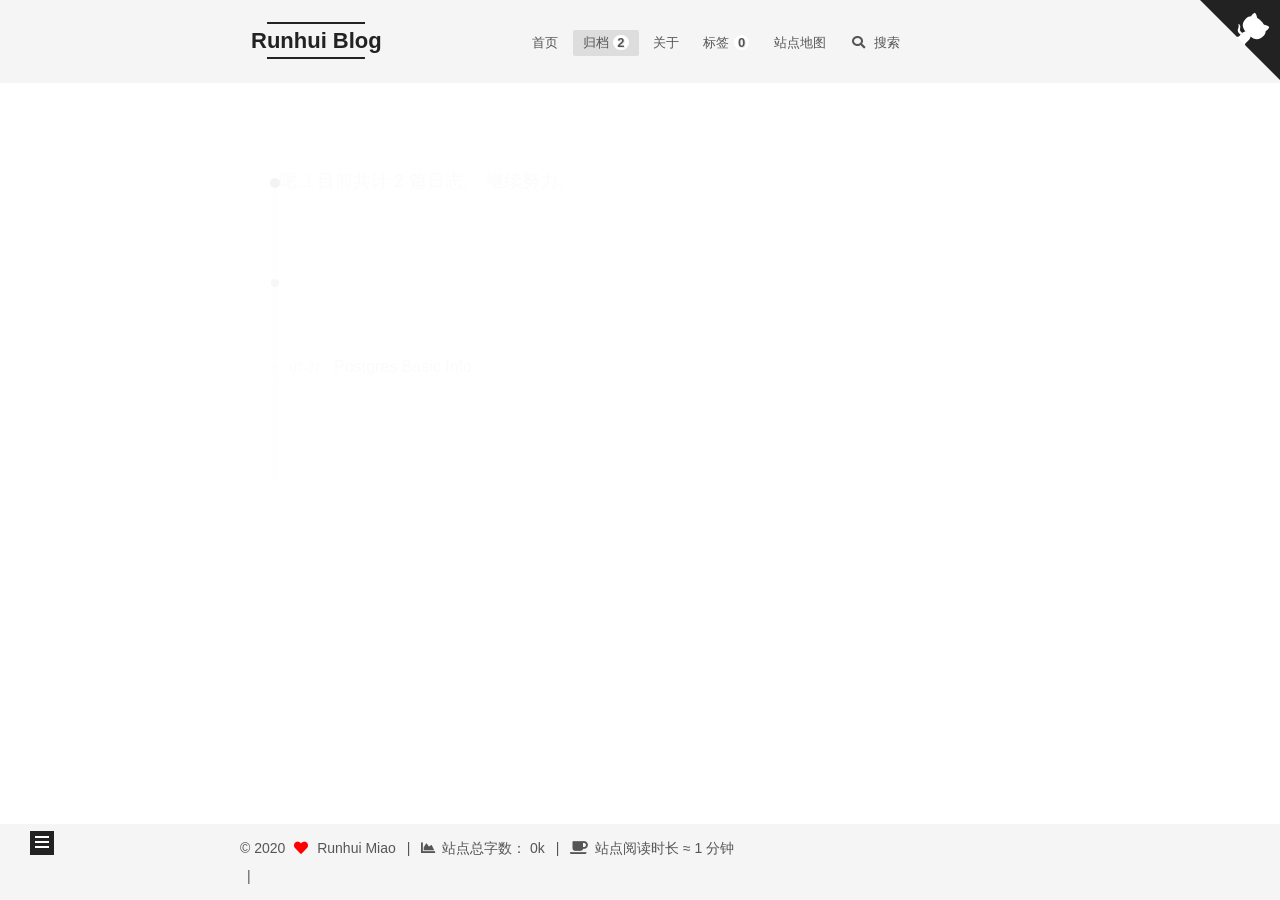
==== archives/index.html @ 6a9a9be3 "Site updated: 2020-07-27 22:09:07" ====
<!DOCTYPE html>
<html lang="zh-CN">
<head>
  <meta charset="UTF-8">
<meta name="viewport" content="width=device-width, initial-scale=1, maximum-scale=2">
<meta name="theme-color" content="#222">
<meta name="generator" content="Hexo 4.2.1">
  <link rel="apple-touch-icon" sizes="180x180" href="/images/apple-touch-icon-next.png">
  <link rel="icon" type="image/png" sizes="32x32" href="/images/favicon-32x32-next.png">
  <link rel="icon" type="image/png" sizes="16x16" href="/images/favicon-16x16-next.png">
  <link rel="mask-icon" href="/images/logo.svg" color="#222">

<link rel="stylesheet" href="/css/main.css">


<link rel="stylesheet" href="/lib/font-awesome/css/all.min.css">

<script id="hexo-configurations">
    var NexT = window.NexT || {};
    var CONFIG = {"hostname":"runhuimiao.github.io","root":"/","scheme":"Mist","version":"7.8.0","exturl":false,"sidebar":{"position":"left","display":"post","padding":18,"offset":12,"onmobile":false},"copycode":{"enable":false,"show_result":false,"style":null},"back2top":{"enable":true,"sidebar":false,"scrollpercent":true},"bookmark":{"enable":false,"color":"#222","save":"auto"},"fancybox":false,"mediumzoom":false,"lazyload":false,"pangu":false,"comments":{"style":"tabs","active":null,"storage":true,"lazyload":false,"nav":null},"algolia":{"hits":{"per_page":10},"labels":{"input_placeholder":"Search for Posts","hits_empty":"We didn't find any results for the search: ${query}","hits_stats":"${hits} results found in ${time} ms"}},"localsearch":{"enable":true,"trigger":"auto","top_n_per_article":1,"unescape":false,"preload":false},"motion":{"enable":true,"async":false,"transition":{"post_block":"fadeIn","post_header":"slideDownIn","post_body":"slideDownIn","coll_header":"slideLeftIn","sidebar":"slideUpIn"}},"path":"search.xml"};
  </script>

  <meta property="og:type" content="website">
<meta property="og:title" content="Runhui Blog">
<meta property="og:url" content="http://runhuimiao.github.io/archives/index.html">
<meta property="og:site_name" content="Runhui Blog">
<meta property="og:locale" content="zh_CN">
<meta property="article:author" content="Runhui Miao">
<meta name="twitter:card" content="summary">

<link rel="canonical" href="http://runhuimiao.github.io/archives/">


<script id="page-configurations">
  // https://hexo.io/docs/variables.html
  CONFIG.page = {
    sidebar: "",
    isHome : false,
    isPost : false,
    lang   : 'zh-CN'
  };
</script>

  <title>归档 | Runhui Blog</title>
  






  <noscript>
  <style>
  .use-motion .brand,
  .use-motion .menu-item,
  .sidebar-inner,
  .use-motion .post-block,
  .use-motion .pagination,
  .use-motion .comments,
  .use-motion .post-header,
  .use-motion .post-body,
  .use-motion .collection-header { opacity: initial; }

  .use-motion .site-title,
  .use-motion .site-subtitle {
    opacity: initial;
    top: initial;
  }

  .use-motion .logo-line-before i { left: initial; }
  .use-motion .logo-line-after i { right: initial; }
  </style>
</noscript>

</head>

<body itemscope itemtype="http://schema.org/WebPage">
  <div class="container use-motion">
    <div class="headband"></div>

    <header class="header" itemscope itemtype="http://schema.org/WPHeader">
      <div class="header-inner"><div class="site-brand-container">
  <div class="site-nav-toggle">
    <div class="toggle" aria-label="切换导航栏">
      <span class="toggle-line toggle-line-first"></span>
      <span class="toggle-line toggle-line-middle"></span>
      <span class="toggle-line toggle-line-last"></span>
    </div>
  </div>

  <div class="site-meta">

    <a href="/" class="brand" rel="start">
      <span class="logo-line-before"><i></i></span>
      <h1 class="site-title">Runhui Blog</h1>
      <span class="logo-line-after"><i></i></span>
    </a>
  </div>

  <div class="site-nav-right">
    <div class="toggle popup-trigger">
        <i class="fa fa-search fa-fw fa-lg"></i>
    </div>
  </div>
</div>




<nav class="site-nav">
  <ul id="menu" class="main-menu menu">
        <li class="menu-item menu-item-home">

    <a href="/" rel="section"><i class="home  //首页 fa-fw"></i>首页</a>

  </li>
        <li class="menu-item menu-item-archives">

    <a href="/archives/" rel="section"><i class="archive //归档 fa-fw"></i>归档<span class="badge">2</span></a>

  </li>
        <li class="menu-item menu-item-about">

    <a href="/about/" rel="section"><i class="user  //关于 fa-fw"></i>关于</a>

  </li>
        <li class="menu-item menu-item-tags">

    <a href="/tags/" rel="section"><i class="tags  //标签 fa-fw"></i>标签<span class="badge">0</span></a>

  </li>
        <li class="menu-item menu-item-sitemap">

    <a href="/sitemap.xml" rel="section"><i class="sitemap   //站点地图 fa-fw"></i>站点地图</a>

  </li>
      <li class="menu-item menu-item-search">
        <a role="button" class="popup-trigger"><i class="fa fa-search fa-fw"></i>搜索
        </a>
      </li>
  </ul>
</nav>



  <div class="search-pop-overlay">
    <div class="popup search-popup">
        <div class="search-header">
  <span class="search-icon">
    <i class="fa fa-search"></i>
  </span>
  <div class="search-input-container">
    <input autocomplete="off" autocapitalize="off"
           placeholder="搜索..." spellcheck="false"
           type="search" class="search-input">
  </div>
  <span class="popup-btn-close">
    <i class="fa fa-times-circle"></i>
  </span>
</div>
<div id="search-result">
  <div id="no-result">
    <i class="fa fa-spinner fa-pulse fa-5x fa-fw"></i>
  </div>
</div>

    </div>
  </div>

</div>
    </header>

    
  <div class="back-to-top">
    <i class="fa fa-arrow-up"></i>
    <span>0%</span>
  </div>
  <div class="reading-progress-bar"></div>

  <a href="https://github.com/lewlh" class="github-corner" title="Follow me on GitHub" aria-label="Follow me on GitHub" rel="noopener" target="_blank"><svg width="80" height="80" viewBox="0 0 250 250" aria-hidden="true"><path d="M0,0 L115,115 L130,115 L142,142 L250,250 L250,0 Z"></path><path d="M128.3,109.0 C113.8,99.7 119.0,89.6 119.0,89.6 C122.0,82.7 120.5,78.6 120.5,78.6 C119.2,72.0 123.4,76.3 123.4,76.3 C127.3,80.9 125.5,87.3 125.5,87.3 C122.9,97.6 130.6,101.9 134.4,103.2" fill="currentColor" style="transform-origin: 130px 106px;" class="octo-arm"></path><path d="M115.0,115.0 C114.9,115.1 118.7,116.5 119.8,115.4 L133.7,101.6 C136.9,99.2 139.9,98.4 142.2,98.6 C133.8,88.0 127.5,74.4 143.8,58.0 C148.5,53.4 154.0,51.2 159.7,51.0 C160.3,49.4 163.2,43.6 171.4,40.1 C171.4,40.1 176.1,42.5 178.8,56.2 C183.1,58.6 187.2,61.8 190.9,65.4 C194.5,69.0 197.7,73.2 200.1,77.6 C213.8,80.2 216.3,84.9 216.3,84.9 C212.7,93.1 206.9,96.0 205.4,96.6 C205.1,102.4 203.0,107.8 198.3,112.5 C181.9,128.9 168.3,122.5 157.7,114.1 C157.9,116.9 156.7,120.9 152.7,124.9 L141.0,136.5 C139.8,137.7 141.6,141.9 141.8,141.8 Z" fill="currentColor" class="octo-body"></path></svg></a>


    <main class="main">
      <div class="main-inner">
        <div class="content-wrap">
          

          <div class="content archive">
            

  
  
  
  <div class="post-block">
    <div class="posts-collapse">
      <div class="collection-title">
        <span class="collection-header">嗯..! 目前共计 2 篇日志。 继续努力。</span>
      </div>

      
    <div class="collection-year">
      <span class="collection-header">2020</span>
    </div>

  <article itemscope itemtype="http://schema.org/Article">
    <header class="post-header">

      <div class="post-meta">
        <time itemprop="dateCreated"
              datetime="2020-07-27T22:08:45+08:00"
              content="2020-07-27">
          07-27
        </time>
      </div>

      <div class="post-title">
          <a class="post-title-link" href="/2020/07/27/Postgres-Basic-Info/" itemprop="url">
            <span itemprop="name">Postgres Basic Info</span>
          </a>
      </div>

    </header>
  </article>

  <article itemscope itemtype="http://schema.org/Article">
    <header class="post-header">

      <div class="post-meta">
        <time itemprop="dateCreated"
              datetime="2020-07-27T16:14:39+08:00"
              content="2020-07-27">
          07-27
        </time>
      </div>

      <div class="post-title">
          <a class="post-title-link" href="/2020/07/27/hello-world/" itemprop="url">
            <span itemprop="name">Hello World</span>
          </a>
      </div>

    </header>
  </article>


    </div>
  </div>
  
  
  

  



          </div>
          

<script>
  window.addEventListener('tabs:register', () => {
    let { activeClass } = CONFIG.comments;
    if (CONFIG.comments.storage) {
      activeClass = localStorage.getItem('comments_active') || activeClass;
    }
    if (activeClass) {
      let activeTab = document.querySelector(`a[href="#comment-${activeClass}"]`);
      if (activeTab) {
        activeTab.click();
      }
    }
  });
  if (CONFIG.comments.storage) {
    window.addEventListener('tabs:click', event => {
      if (!event.target.matches('.tabs-comment .tab-content .tab-pane')) return;
      let commentClass = event.target.classList[1];
      localStorage.setItem('comments_active', commentClass);
    });
  }
</script>

        </div>
          
  
  <div class="toggle sidebar-toggle">
    <span class="toggle-line toggle-line-first"></span>
    <span class="toggle-line toggle-line-middle"></span>
    <span class="toggle-line toggle-line-last"></span>
  </div>

  <aside class="sidebar">
    <div class="sidebar-inner">

      <ul class="sidebar-nav motion-element">
        <li class="sidebar-nav-toc">
          文章目录
        </li>
        <li class="sidebar-nav-overview">
          站点概览
        </li>
      </ul>

      <!--noindex-->
      <div class="post-toc-wrap sidebar-panel">
      </div>
      <!--/noindex-->

      <div class="site-overview-wrap sidebar-panel">
        <div class="site-author motion-element" itemprop="author" itemscope itemtype="http://schema.org/Person">
  <p class="site-author-name" itemprop="name">Runhui Miao</p>
  <div class="site-description" itemprop="description"></div>
</div>
<div class="site-state-wrap motion-element">
  <nav class="site-state">
      <div class="site-state-item site-state-posts">
          <a href="/archives/">
        
          <span class="site-state-item-count">2</span>
          <span class="site-state-item-name">日志</span>
        </a>
      </div>
  </nav>
</div>



      </div>

    </div>
  </aside>
  <div id="sidebar-dimmer"></div>


      </div>
    </main>

    <footer class="footer">
      <div class="footer-inner">
        

        

<div class="copyright">
  
  &copy; 
  <span itemprop="copyrightYear">2020</span>
  <span class="with-love">
    <i class="fa fa-heart"></i>
  </span>
  <span class="author" itemprop="copyrightHolder">Runhui Miao</span>
    <span class="post-meta-divider">|</span>
    <span class="post-meta-item-icon">
      <i class="fa fa-chart-area"></i>
    </span>
      <span class="post-meta-item-text">站点总字数：</span>
    <span title="站点总字数">0k</span>
    <span class="post-meta-divider">|</span>
    <span class="post-meta-item-icon">
      <i class="fa fa-coffee"></i>
    </span>
      <span class="post-meta-item-text">站点阅读时长 &asymp;</span>
    <span title="站点阅读时长">1 分钟</span>
</div>

        
<div class="busuanzi-count">
  <script async src="https://busuanzi.ibruce.info/busuanzi/2.3/busuanzi.pure.mini.js"></script>
    <span class="post-meta-item" id="busuanzi_container_site_uv" style="display: none;">
      <span class="post-meta-item-icon">
        <i class="fa fa-user"></i>
      </span>
      <span class="site-uv" title="总访客量">
        <span id="busuanzi_value_site_uv"></span>
      </span>
    </span>
    <span class="post-meta-divider">|</span>
    <span class="post-meta-item" id="busuanzi_container_site_pv" style="display: none;">
      <span class="post-meta-item-icon">
        <i class="fa fa-eye"></i>
      </span>
      <span class="site-pv" title="总访问量">
        <span id="busuanzi_value_site_pv"></span>
      </span>
    </span>
</div>








      </div>
    </footer>
  </div>

  
  <script src="/lib/anime.min.js"></script>
  <script src="/lib/velocity/velocity.min.js"></script>
  <script src="/lib/velocity/velocity.ui.min.js"></script>

<script src="/js/utils.js"></script>

<script src="/js/motion.js"></script>


<script src="/js/schemes/muse.js"></script>


<script src="/js/next-boot.js"></script>




  




  
<script src="/js/local-search.js"></script>













  

  


</body>
</html>
---- css/main.css ----
:root {
  --body-bg-color: #fff;
  --content-bg-color: #f5f5f5;
  --card-bg-color: #f5f5f5;
  --text-color: #555;
  --blockquote-color: #666;
  --link-color: #555;
  --link-hover-color: #222;
  --brand-color: #222;
  --brand-hover-color: #222;
  --table-row-odd-bg-color: #f9f9f9;
  --table-row-hover-bg-color: #f5f5f5;
  --menu-item-bg-color: #ddd;
  --btn-default-bg: transparent;
  --btn-default-color: var(--link-color);
  --btn-default-border-color: var(--link-color);
  --btn-default-hover-bg: transparent;
  --btn-default-hover-color: var(--link-hover-color);
  --btn-default-hover-border-color: var(--link-hover-color);
}
html {
  line-height: 1.15; /* 1 */
  -webkit-text-size-adjust: 100%; /* 2 */
}
body {
  margin: 0;
}
main {
  display: block;
}
h1 {
  font-size: 2em;
  margin: 0.67em 0;
}
hr {
  box-sizing: content-box; /* 1 */
  height: 0; /* 1 */
  overflow: visible; /* 2 */
}
pre {
  font-family: monospace, monospace; /* 1 */
  font-size: 1em; /* 2 */
}
a {
  background: transparent;
}
abbr[title] {
  border-bottom: none; /* 1 */
  text-decoration: underline; /* 2 */
  text-decoration: underline dotted; /* 2 */
}
b,
strong {
  font-weight: bolder;
}
code,
kbd,
samp {
  font-family: monospace, monospace; /* 1 */
  font-size: 1em; /* 2 */
}
small {
  font-size: 80%;
}
sub,
sup {
  font-size: 75%;
  line-height: 0;
  position: relative;
  vertical-align: baseline;
}
sub {
  bottom: -0.25em;
}
sup {
  top: -0.5em;
}
img {
  border-style: none;
}
button,
input,
optgroup,
select,
textarea {
  font-family: inherit; /* 1 */
  font-size: 100%; /* 1 */
  line-height: 1.15; /* 1 */
  margin: 0; /* 2 */
}
button,
input {
/* 1 */
  overflow: visible;
}
button,
select {
/* 1 */
  text-transform: none;
}
button,
[type='button'],
[type='reset'],
[type='submit'] {
  -webkit-appearance: button;
}
button::-moz-focus-inner,
[type='button']::-moz-focus-inner,
[type='reset']::-moz-focus-inner,
[type='submit']::-moz-focus-inner {
  border-style: none;
  padding: 0;
}
button:-moz-focusring,
[type='button']:-moz-focusring,
[type='reset']:-moz-focusring,
[type='submit']:-moz-focusring {
  outline: 1px dotted ButtonText;
}
fieldset {
  padding: 0.35em 0.75em 0.625em;
}
legend {
  box-sizing: border-box; /* 1 */
  color: inherit; /* 2 */
  display: table; /* 1 */
  max-width: 100%; /* 1 */
  padding: 0; /* 3 */
  white-space: normal; /* 1 */
}
progress {
  vertical-align: baseline;
}
textarea {
  overflow: auto;
}
[type='checkbox'],
[type='radio'] {
  box-sizing: border-box; /* 1 */
  padding: 0; /* 2 */
}
[type='number']::-webkit-inner-spin-button,
[type='number']::-webkit-outer-spin-button {
  height: auto;
}
[type='search'] {
  outline-offset: -2px; /* 2 */
  -webkit-appearance: textfield; /* 1 */
}
[type='search']::-webkit-search-decoration {
  -webkit-appearance: none;
}
::-webkit-file-upload-button {
  font: inherit; /* 2 */
  -webkit-appearance: button; /* 1 */
}
details {
  display: block;
}
summary {
  display: list-item;
}
template {
  display: none;
}
[hidden] {
  display: none;
}
::selection {
  background: #262a30;
  color: #eee;
}
html,
body {
  height: 100%;
}
body {
  background: var(--body-bg-color);
  color: var(--text-color);
  font-family: 'Lato', "PingFang SC", "Microsoft YaHei", sans-serif;
  font-size: 1em;
  line-height: 2;
}
@media (max-width: 991px) {
  body {
    padding-left: 0 !important;
    padding-right: 0 !important;
  }
}
h1,
h2,
h3,
h4,
h5,
h6 {
  font-family: 'Lato', "PingFang SC", "Microsoft YaHei", sans-serif;
  font-weight: bold;
  line-height: 1.5;
  margin: 20px 0 15px;
}
h1 {
  font-size: 1.5em;
}
h2 {
  font-size: 1.375em;
}
h3 {
  font-size: 1.25em;
}
h4 {
  font-size: 1.125em;
}
h5 {
  font-size: 1em;
}
h6 {
  font-size: 0.875em;
}
p {
  margin: 0 0 20px 0;
}
a,
span.exturl {
  border-bottom: 1px solid #ccc;
  color: var(--link-color);
  outline: 0;
  text-decoration: none;
  overflow-wrap: break-word;
  word-wrap: break-word;
  cursor: pointer;
}
a:hover,
span.exturl:hover {
  border-bottom-color: var(--link-hover-color);
  color: var(--link-hover-color);
}
iframe,
img,
video {
  display: block;
  margin-left: auto;
  margin-right: auto;
  max-width: 100%;
}
hr {
  background-image: repeating-linear-gradient(-45deg, #ddd, #ddd 4px, transparent 4px, transparent 8px);
  border: 0;
  height: 3px;
  margin: 40px 0;
}
blockquote {
  border-left: 4px solid #ddd;
  color: var(--blockquote-color);
  margin: 0;
  padding: 0 15px;
}
blockquote cite::before {
  content: '-';
  padding: 0 5px;
}
dt {
  font-weight: bold;
}
dd {
  margin: 0;
  padding: 0;
}
kbd {
  background-color: #f5f5f5;
  background-image: linear-gradient(#eee, #fff, #eee);
  border: 1px solid #ccc;
  border-radius: 0.2em;
  box-shadow: 0.1em 0.1em 0.2em rgba(0,0,0,0.1);
  color: #555;
  font-family: inherit;
  padding: 0.1em 0.3em;
  white-space: nowrap;
}
.table-container {
  overflow: auto;
}
table {
  border-collapse: collapse;
  border-spacing: 0;
  font-size: 0.875em;
  margin: 0 0 20px 0;
  width: 100%;
}
tbody tr:nth-of-type(odd) {
  background: var(--table-row-odd-bg-color);
}
tbody tr:hover {
  background: var(--table-row-hover-bg-color);
}
caption,
th,
td {
  font-weight: normal;
  padding: 8px;
  vertical-align: middle;
}
th,
td {
  border: 1px solid #ddd;
  border-bottom: 3px solid #ddd;
}
th {
  font-weight: 700;
  padding-bottom: 10px;
}
td {
  border-bottom-width: 1px;
}
.btn {
  background: var(--btn-default-bg);
  border: 2px solid var(--btn-default-border-color);
  border-radius: 0;
  color: var(--btn-default-color);
  display: inline-block;
  font-size: 0.875em;
  line-height: 2;
  padding: 0 20px;
  text-decoration: none;
  transition-property: background-color;
  transition-delay: 0s;
  transition-duration: 0.2s;
  transition-timing-function: ease-in-out;
}
.btn:hover {
  background: var(--btn-default-hover-bg);
  border-color: var(--btn-default-hover-border-color);
  color: var(--btn-default-hover-color);
}
.btn + .btn {
  margin: 0 0 8px 8px;
}
.btn .fa-fw {
  text-align: left;
  width: 1.285714285714286em;
}
.toggle {
  line-height: 0;
}
.toggle .toggle-line {
  background: #fff;
  display: inline-block;
  height: 2px;
  left: 0;
  position: relative;
  top: 0;
  transition: all 0.4s;
  vertical-align: top;
  width: 100%;
}
.toggle .toggle-line:not(:first-child) {
  margin-top: 3px;
}
.toggle.toggle-arrow .toggle-line-first {
  left: 50%;
  top: 2px;
  transform: rotate(45deg);
  width: 50%;
}
.toggle.toggle-arrow .toggle-line-middle {
  left: 2px;
  width: 90%;
}
.toggle.toggle-arrow .toggle-line-last {
  left: 50%;
  top: -2px;
  transform: rotate(-45deg);
  width: 50%;
}
.toggle.toggle-close .toggle-line-first {
  transform: rotate(-45deg);
  top: 5px;
}
.toggle.toggle-close .toggle-line-middle {
  opacity: 0;
}
.toggle.toggle-close .toggle-line-last {
  transform: rotate(45deg);
  top: -5px;
}
.highlight,
pre {
  background: #f7f7f7;
  color: #4d4d4c;
  line-height: 1.6;
  margin: 0 auto 20px;
}
pre,
code {
  font-family: consolas, Menlo, monospace, "PingFang SC", "Microsoft YaHei";
}
code {
  background: #eee;
  border-radius: 3px;
  color: #555;
  padding: 2px 4px;
  overflow-wrap: break-word;
  word-wrap: break-word;
}
.highlight *::selection {
  background: #d6d6d6;
}
.highlight pre {
  border: 0;
  margin: 0;
  padding: 10px 0;
}
.highlight table {
  border: 0;
  margin: 0;
  width: auto;
}
.highlight td {
  border: 0;
  padding: 0;
}
.highlight figcaption {
  background: #eff2f3;
  color: #4d4d4c;
  display: flex;
  font-size: 0.875em;
  justify-content: space-between;
  line-height: 1.2;
  padding: 0.5em;
}
.highlight figcaption a {
  color: #4d4d4c;
}
.highlight figcaption a:hover {
  border-bottom-color: #4d4d4c;
}
.highlight .gutter {
  -moz-user-select: none;
  -ms-user-select: none;
  -webkit-user-select: none;
  user-select: none;
}
.highlight .gutter pre {
  background: #eff2f3;
  color: #869194;
  padding-left: 10px;
  padding-right: 10px;
  text-align: right;
}
.highlight .code pre {
  background: #f7f7f7;
  padding-left: 10px;
  width: 100%;
}
.gist table {
  width: auto;
}
.gist table td {
  border: 0;
}
pre {
  overflow: auto;
  padding: 10px;
}
pre code {
  background: none;
  color: #4d4d4c;
  font-size: 0.875em;
  padding: 0;
  text-shadow: none;
}
pre .deletion {
  background: #fdd;
}
pre .addition {
  background: #dfd;
}
pre .meta {
  color: #eab700;
  -moz-user-select: none;
  -ms-user-select: none;
  -webkit-user-select: none;
  user-select: none;
}
pre .comment {
  color: #8e908c;
}
pre .variable,
pre .attribute,
pre .tag,
pre .name,
pre .regexp,
pre .ruby .constant,
pre .xml .tag .title,
pre .xml .pi,
pre .xml .doctype,
pre .html .doctype,
pre .css .id,
pre .css .class,
pre .css .pseudo {
  color: #c82829;
}
pre .number,
pre .preprocessor,
pre .built_in,
pre .builtin-name,
pre .literal,
pre .params,
pre .constant,
pre .command {
  color: #f5871f;
}
pre .ruby .class .title,
pre .css .rules .attribute,
pre .string,
pre .symbol,
pre .value,
pre .inheritance,
pre .header,
pre .ruby .symbol,
pre .xml .cdata,
pre .special,
pre .formula {
  color: #718c00;
}
pre .title,
pre .css .hexcolor {
  color: #3e999f;
}
pre .function,
pre .python .decorator,
pre .python .title,
pre .ruby .function .title,
pre .ruby .title .keyword,
pre .perl .sub,
pre .javascript .title,
pre .coffeescript .title {
  color: #4271ae;
}
pre .keyword,
pre .javascript .function {
  color: #8959a8;
}
.blockquote-center {
  border-left: none;
  margin: 40px 0;
  padding: 0;
  position: relative;
  text-align: center;
}
.blockquote-center .fa {
  display: block;
  opacity: 0.6;
  position: absolute;
  width: 100%;
}
.blockquote-center .fa-quote-left {
  border-top: 1px solid #ccc;
  text-align: left;
  top: -20px;
}
.blockquote-center .fa-quote-right {
  border-bottom: 1px solid #ccc;
  text-align: right;
  bottom: -20px;
}
.blockquote-center p,
.blockquote-center div {
  text-align: center;
}
.post-body .group-picture img {
  margin: 0 auto;
  padding: 0 3px;
}
.group-picture-row {
  margin-bottom: 6px;
  overflow: hidden;
}
.group-picture-column {
  float: left;
  margin-bottom: 10px;
}
.post-body .label {
  color: #555;
  display: inline;
  padding: 0 2px;
}
.post-body .label.default {
  background: #f0f0f0;
}
.post-body .label.primary {
  background: #efe6f7;
}
.post-body .label.info {
  background: #e5f2f8;
}
.post-body .label.success {
  background: #e7f4e9;
}
.post-body .label.warning {
  background: #fcf6e1;
}
.post-body .label.danger {
  background: #fae8eb;
}
.post-body .tabs {
  margin-bottom: 20px;
}
.post-body .tabs,
.tabs-comment {
  display: block;
  padding-top: 10px;
  position: relative;
}
.post-body .tabs ul.nav-tabs,
.tabs-comment ul.nav-tabs {
  display: flex;
  flex-wrap: wrap;
  margin: 0;
  margin-bottom: -1px;
  padding: 0;
}
@media (max-width: 413px) {
  .post-body .tabs ul.nav-tabs,
  .tabs-comment ul.nav-tabs {
    display: block;
    margin-bottom: 5px;
  }
}
.post-body .tabs ul.nav-tabs li.tab,
.tabs-comment ul.nav-tabs li.tab {
  border-bottom: 1px solid #ddd;
  border-left: 1px solid transparent;
  border-right: 1px solid transparent;
  border-top: 3px solid transparent;
  flex-grow: 1;
  list-style-type: none;
  border-radius: 0 0 0 0;
}
@media (max-width: 413px) {
  .post-body .tabs ul.nav-tabs li.tab,
  .tabs-comment ul.nav-tabs li.tab {
    border-bottom: 1px solid transparent;
    border-left: 3px solid transparent;
    border-right: 1px solid transparent;
    border-top: 1px solid transparent;
  }
}
@media (max-width: 413px) {
  .post-body .tabs ul.nav-tabs li.tab,
  .tabs-comment ul.nav-tabs li.tab {
    border-radius: 0;
  }
}
.post-body .tabs ul.nav-tabs li.tab a,
.tabs-comment ul.nav-tabs li.tab a {
  border-bottom: initial;
  display: block;
  line-height: 1.8;
  outline: 0;
  padding: 0.25em 0.75em;
  text-align: center;
  transition-delay: 0s;
  transition-duration: 0.2s;
  transition-timing-function: ease-out;
}
.post-body .tabs ul.nav-tabs li.tab a i,
.tabs-comment ul.nav-tabs li.tab a i {
  width: 1.285714285714286em;
}
.post-body .tabs ul.nav-tabs li.tab.active,
.tabs-comment ul.nav-tabs li.tab.active {
  border-bottom: 1px solid transparent;
  border-left: 1px solid #ddd;
  border-right: 1px solid #ddd;
  border-top: 3px solid #fc6423;
}
@media (max-width: 413px) {
  .post-body .tabs ul.nav-tabs li.tab.active,
  .tabs-comment ul.nav-tabs li.tab.active {
    border-bottom: 1px solid #ddd;
    border-left: 3px solid #fc6423;
    border-right: 1px solid #ddd;
    border-top: 1px solid #ddd;
  }
}
.post-body .tabs ul.nav-tabs li.tab.active a,
.tabs-comment ul.nav-tabs li.tab.active a {
  color: var(--link-color);
  cursor: default;
}
.post-body .tabs .tab-content .tab-pane,
.tabs-comment .tab-content .tab-pane {
  border: 1px solid #ddd;
  border-top: 0;
  padding: 20px 20px 0 20px;
  border-radius: 0;
}
.post-body .tabs .tab-content .tab-pane:not(.active),
.tabs-comment .tab-content .tab-pane:not(.active) {
  display: none;
}
.post-body .tabs .tab-content .tab-pane.active,
.tabs-comment .tab-content .tab-pane.active {
  display: block;
}
.post-body .tabs .tab-content .tab-pane.active:nth-of-type(1),
.tabs-comment .tab-content .tab-pane.active:nth-of-type(1) {
  border-radius: 0 0 0 0;
}
@media (max-width: 413px) {
  .post-body .tabs .tab-content .tab-pane.active:nth-of-type(1),
  .tabs-comment .tab-content .tab-pane.active:nth-of-type(1) {
    border-radius: 0;
  }
}
.post-body .note {
  border-radius: 3px;
  margin-bottom: 20px;
  padding: 1em;
  position: relative;
  border: 1px solid #eee;
  border-left-width: 5px;
}
.post-body .note h2,
.post-body .note h3,
.post-body .note h4,
.post-body .note h5,
.post-body .note h6 {
  margin-top: 0;
  border-bottom: initial;
  margin-bottom: 0;
  padding-top: 0;
}
.post-body .note p:first-child,
.post-body .note ul:first-child,
.post-body .note ol:first-child,
.post-body .note table:first-child,
.post-body .note pre:first-child,
.post-body .note blockquote:first-child,
.post-body .note img:first-child {
  margin-top: 0;
}
.post-body .note p:last-child,
.post-body .note ul:last-child,
.post-body .note ol:last-child,
.post-body .note table:last-child,
.post-body .note pre:last-child,
.post-body .note blockquote:last-child,
.post-body .note img:last-child {
  margin-bottom: 0;
}
.post-body .note.default {
  border-left-color: #777;
}
.post-body .note.default h2,
.post-body .note.default h3,
.post-body .note.default h4,
.post-body .note.default h5,
.post-body .note.default h6 {
  color: #777;
}
.post-body .note.primary {
  border-left-color: #6f42c1;
}
.post-body .note.primary h2,
.post-body .note.primary h3,
.post-body .note.primary h4,
.post-body .note.primary h5,
.post-body .note.primary h6 {
  color: #6f42c1;
}
.post-body .note.info {
  border-left-color: #428bca;
}
.post-body .note.info h2,
.post-body .note.info h3,
.post-body .note.info h4,
.post-body .note.info h5,
.post-body .note.info h6 {
  color: #428bca;
}
.post-body .note.success {
  border-left-color: #5cb85c;
}
.post-body .note.success h2,
.post-body .note.success h3,
.post-body .note.success h4,
.post-body .note.success h5,
.post-body .note.success h6 {
  color: #5cb85c;
}
.post-body .note.warning {
  border-left-color: #f0ad4e;
}
.post-body .note.warning h2,
.post-body .note.warning h3,
.post-body .note.warning h4,
.post-body .note.warning h5,
.post-body .note.warning h6 {
  color: #f0ad4e;
}
.post-body .note.danger {
  border-left-color: #d9534f;
}
.post-body .note.danger h2,
.post-body .note.danger h3,
.post-body .note.danger h4,
.post-body .note.danger h5,
.post-body .note.danger h6 {
  color: #d9534f;
}
.pagination .prev,
.pagination .next,
.pagination .page-number,
.pagination .space {
  display: inline-block;
  margin: 0 10px;
  padding: 0 11px;
  position: relative;
  top: -1px;
}
@media (max-width: 767px) {
  .pagination .prev,
  .pagination .next,
  .pagination .page-number,
  .pagination .space {
    margin: 0 5px;
  }
}
.pagination {
  border-top: 1px solid #eee;
  margin: 120px 0 0;
  text-align: center;
}
.pagination .prev,
.pagination .next,
.pagination .page-number {
  border-bottom: 0;
  border-top: 1px solid #eee;
  transition-property: border-color;
  transition-delay: 0s;
  transition-duration: 0.2s;
  transition-timing-function: ease-in-out;
}
.pagination .prev:hover,
.pagination .next:hover,
.pagination .page-number:hover {
  border-top-color: #222;
}
.pagination .space {
  margin: 0;
  padding: 0;
}
.pagination .prev {
  margin-left: 0;
}
.pagination .next {
  margin-right: 0;
}
.pagination .page-number.current {
  background: #ccc;
  border-top-color: #ccc;
  color: #fff;
}
@media (max-width: 767px) {
  .pagination {
    border-top: none;
  }
  .pagination .prev,
  .pagination .next,
  .pagination .page-number {
    border-bottom: 1px solid #eee;
    border-top: 0;
    margin-bottom: 10px;
    padding: 0 10px;
  }
  .pagination .prev:hover,
  .pagination .next:hover,
  .pagination .page-number:hover {
    border-bottom-color: #222;
  }
}
.comments {
  margin-top: 60px;
  overflow: hidden;
}
.comment-button-group {
  display: flex;
  flex-wrap: wrap-reverse;
  justify-content: center;
  margin: 1em 0;
}
.comment-button-group .comment-button {
  margin: 0.1em 0.2em;
}
.comment-button-group .comment-button.active {
  background: var(--btn-default-hover-bg);
  border-color: var(--btn-default-hover-border-color);
  color: var(--btn-default-hover-color);
}
.comment-position {
  display: none;
}
.comment-position.active {
  display: block;
}
.tabs-comment {
  background: var(--content-bg-color);
  margin-top: 4em;
  padding-top: 0;
}
.tabs-comment .comments {
  border: 0;
  box-shadow: none;
  margin-top: 0;
  padding-top: 0;
}
.container {
  min-height: 100%;
  position: relative;
}
.main-inner {
  margin: 0 auto;
  width: 700px;
}
@media (min-width: 1200px) {
  .main-inner {
    width: 800px;
  }
}
@media (min-width: 1600px) {
  .main-inner {
    width: 900px;
  }
}
@media (max-width: 767px) {
  .content-wrap {
    padding: 0 20px;
  }
}
.header {
  background: transparent;
}
.header-inner {
  margin: 0 auto;
  width: 700px;
}
@media (min-width: 1200px) {
  .header-inner {
    width: 800px;
  }
}
@media (min-width: 1600px) {
  .header-inner {
    width: 900px;
  }
}
.site-brand-container {
  display: flex;
  flex-shrink: 0;
  padding: 0 10px;
}
.headband {
  background: #222;
  height: 3px;
}
.site-meta {
  flex-grow: 1;
  text-align: left;
}
@media (max-width: 767px) {
  .site-meta {
    text-align: center;
  }
}
.brand {
  border-bottom: none;
  color: var(--brand-color);
  display: inline-block;
  line-height: 1.375em;
  padding: 0 40px;
  position: relative;
}
.brand:hover {
  color: var(--brand-hover-color);
}
.site-title {
  font-family: 'Lato', "PingFang SC", "Microsoft YaHei", sans-serif;
  font-size: 1.375em;
  font-weight: normal;
  margin: 0;
}
.site-subtitle {
  color: #999;
  font-size: 0.8125em;
  margin: 10px 0;
}
.use-motion .brand {
  opacity: 0;
}
.use-motion .site-title,
.use-motion .site-subtitle,
.use-motion .custom-logo-image {
  opacity: 0;
  position: relative;
  top: -10px;
}
.site-nav-toggle,
.site-nav-right {
  display: none;
}
@media (max-width: 767px) {
  .site-nav-toggle,
  .site-nav-right {
    display: flex;
    flex-direction: column;
    justify-content: center;
  }
}
.site-nav-toggle .toggle,
.site-nav-right .toggle {
  color: var(--text-color);
  padding: 10px;
  width: 22px;
}
.site-nav-toggle .toggle .toggle-line,
.site-nav-right .toggle .toggle-line {
  background: var(--text-color);
  border-radius: 1px;
}
.site-nav {
  display: block;
}
@media (max-width: 767px) {
  .site-nav {
    clear: both;
    display: none;
  }
}
.site-nav.site-nav-on {
  display: block;
}
.menu {
  margin-top: 20px;
  padding-left: 0;
  text-align: center;
}
.menu-item {
  display: inline-block;
  list-style: none;
  margin: 0 10px;
}
@media (max-width: 767px) {
  .menu-item {
    display: block;
    margin-top: 10px;
  }
  .menu-item.menu-item-search {
    display: none;
  }
}
.menu-item a,
.menu-item span.exturl {
  border-bottom: 0;
  display: block;
  font-size: 0.8125em;
  transition-property: border-color;
  transition-delay: 0s;
  transition-duration: 0.2s;
  transition-timing-function: ease-in-out;
}
@media (hover: none) {
  .menu-item a:hover,
  .menu-item span.exturl:hover {
    border-bottom-color: transparent !important;
  }
}
.menu-item .fa,
.menu-item .fab,
.menu-item .far,
.menu-item .fas {
  margin-right: 8px;
}
.menu-item .badge {
  display: inline-block;
  font-weight: bold;
  line-height: 1;
  margin-left: 0.35em;
  margin-top: 0.35em;
  text-align: center;
  white-space: nowrap;
}
@media (max-width: 767px) {
  .menu-item .badge {
    float: right;
    margin-left: 0;
  }
}
.menu-item-active a,
.menu .menu-item a:hover,
.menu .menu-item span.exturl:hover {
  background: var(--menu-item-bg-color);
}
.use-motion .menu-item {
  opacity: 0;
}
.github-corner :hover .octo-arm {
  animation: octocat-wave 560ms ease-in-out;
}
.github-corner svg {
  border: 0;
  color: #fff;
  fill: #222;
  position: absolute;
  right: 0;
  top: 0;
  z-index: 1000;
}
@media (max-width: 991px) {
  .github-corner {
    display: none;
  }
  .github-corner .github-corner:hover .octo-arm {
    animation: none;
  }
  .github-corner .github-corner .octo-arm {
    animation: octocat-wave 560ms ease-in-out;
  }
}
@media (max-width: 767px) {
  .github-corner svg {
    top: inherit;
  }
}
@-moz-keyframes octocat-wave {
  0%, 100% {
    transform: rotate(0);
  }
  20%, 60% {
    transform: rotate(-25deg);
  }
  40%, 80% {
    transform: rotate(10deg);
  }
}
@-webkit-keyframes octocat-wave {
  0%, 100% {
    transform: rotate(0);
  }
  20%, 60% {
    transform: rotate(-25deg);
  }
  40%, 80% {
    transform: rotate(10deg);
  }
}
@-o-keyframes octocat-wave {
  0%, 100% {
    transform: rotate(0);
  }
  20%, 60% {
    transform: rotate(-25deg);
  }
  40%, 80% {
    transform: rotate(10deg);
  }
}
@keyframes octocat-wave {
  0%, 100% {
    transform: rotate(0);
  }
  20%, 60% {
    transform: rotate(-25deg);
  }
  40%, 80% {
    transform: rotate(10deg);
  }
}
.sidebar {
  background: #222;
  bottom: 0;
  box-shadow: inset 0 2px 6px #000;
  position: fixed;
  top: 0;
}
@media (max-width: 991px) {
  .sidebar {
    display: none;
  }
}
.sidebar-inner {
  color: #999;
  padding: 18px 10px;
  text-align: center;
}
.cc-license {
  margin-top: 10px;
  text-align: center;
}
.cc-license .cc-opacity {
  border-bottom: none;
  opacity: 0.7;
}
.cc-license .cc-opacity:hover {
  opacity: 0.9;
}
.cc-license img {
  display: inline-block;
}
.site-author-image {
  border: 2px solid #333;
  display: block;
  margin: 0 auto;
  max-width: 96px;
  padding: 2px;
}
.site-author-name {
  color: #f5f5f5;
  font-weight: normal;
  margin: 5px 0 0;
  text-align: center;
}
.site-description {
  color: #999;
  font-size: 1em;
  margin-top: 5px;
  text-align: center;
}
.links-of-author {
  margin-top: 15px;
}
.links-of-author a,
.links-of-author span.exturl {
  border-bottom-color: #555;
  display: inline-block;
  font-size: 0.8125em;
  margin-bottom: 10px;
  margin-right: 10px;
  vertical-align: middle;
}
.links-of-author a::before,
.links-of-author span.exturl::before {
  background: #93a7ff;
  border-radius: 50%;
  content: ' ';
  display: inline-block;
  height: 4px;
  margin-right: 3px;
  vertical-align: middle;
  width: 4px;
}
.sidebar-button {
  margin-top: 15px;
}
.sidebar-button a {
  border: 1px solid #fc6423;
  border-radius: 4px;
  color: #fc6423;
  display: inline-block;
  padding: 0 15px;
}
.sidebar-button a .fa,
.sidebar-button a .fab,
.sidebar-button a .far,
.sidebar-button a .fas {
  margin-right: 5px;
}
.sidebar-button a:hover {
  background: #fc6423;
  border: 1px solid #fc6423;
  color: #fff;
}
.sidebar-button a:hover .fa,
.sidebar-button a:hover .fab,
.sidebar-button a:hover .far,
.sidebar-button a:hover .fas {
  color: #fff;
}
.links-of-blogroll {
  font-size: 0.8125em;
  margin-top: 10px;
}
.links-of-blogroll-title {
  font-size: 0.875em;
  font-weight: 600;
  margin-top: 0;
}
.links-of-blogroll-list {
  list-style: none;
  margin: 0;
  padding: 0;
}
#sidebar-dimmer {
  display: none;
}
@media (max-width: 767px) {
  #sidebar-dimmer {
    background: #000;
    display: block;
    height: 100%;
    left: 100%;
    opacity: 0;
    position: fixed;
    top: 0;
    width: 100%;
    z-index: 1100;
  }
  .sidebar-active + #sidebar-dimmer {
    opacity: 0.7;
    transform: translateX(-100%);
    transition: opacity 0.5s;
  }
}
.sidebar-nav {
  margin: 0;
  padding-bottom: 20px;
  padding-left: 0;
}
.sidebar-nav li {
  border-bottom: 1px solid transparent;
  color: #666;
  cursor: pointer;
  display: inline-block;
  font-size: 0.875em;
}
.sidebar-nav li.sidebar-nav-overview {
  margin-left: 10px;
}
.sidebar-nav li:hover {
  color: #f5f5f5;
}
.sidebar-nav .sidebar-nav-active {
  border-bottom-color: #87daff;
  color: #87daff;
}
.sidebar-nav .sidebar-nav-active:hover {
  color: #87daff;
}
.sidebar-panel {
  display: none;
  overflow-x: hidden;
  overflow-y: auto;
}
.sidebar-panel-active {
  display: block;
}
.sidebar-toggle {
  background: #222;
  bottom: 45px;
  cursor: pointer;
  height: 14px;
  left: 30px;
  padding: 5px;
  position: fixed;
  width: 14px;
  z-index: 1300;
}
@media (max-width: 991px) {
  .sidebar-toggle {
    left: 20px;
    opacity: 0.8;
    display: none;
  }
}
.sidebar-toggle:hover .toggle-line {
  background: #87daff;
}
.post-toc {
  font-size: 0.875em;
}
.post-toc ol {
  list-style: none;
  margin: 0;
  padding: 0 2px 5px 10px;
  text-align: left;
}
.post-toc ol > ol {
  padding-left: 0;
}
.post-toc ol a {
  transition-property: all;
  transition-delay: 0s;
  transition-duration: 0.2s;
  transition-timing-function: ease-in-out;
}
.post-toc .nav-item {
  line-height: 1.8;
  overflow: hidden;
  text-overflow: ellipsis;
  white-space: nowrap;
}
.post-toc .nav .nav-child {
  display: none;
}
.post-toc .nav .active > .nav-child {
  display: block;
}
.post-toc .nav .active-current > .nav-child {
  display: block;
}
.post-toc .nav .active-current > .nav-child > .nav-item {
  display: block;
}
.post-toc .nav .active > a {
  border-bottom-color: #87daff;
  color: #87daff;
}
.post-toc .nav .active-current > a {
  color: #87daff;
}
.post-toc .nav .active-current > a:hover {
  color: #87daff;
}
.site-state {
  display: flex;
  justify-content: center;
  line-height: 1.4;
  margin-top: 10px;
  overflow: hidden;
  text-align: center;
  white-space: nowrap;
}
.site-state-item {
  padding: 0 15px;
}
.site-state-item:not(:first-child) {
  border-left: 1px solid #333;
}
.site-state-item a {
  border-bottom: none;
}
.site-state-item-count {
  display: block;
  font-size: 1.25em;
  font-weight: 600;
  text-align: center;
}
.site-state-item-name {
  color: inherit;
  font-size: 0.875em;
}
.footer {
  color: #999;
  font-size: 0.875em;
  padding: 20px 0;
}
.footer.footer-fixed {
  bottom: 0;
  left: 0;
  position: absolute;
  right: 0;
}
.footer-inner {
  box-sizing: border-box;
  margin: 0 auto;
  text-align: center;
  width: 700px;
}
@media (min-width: 1200px) {
  .footer-inner {
    width: 800px;
  }
}
@media (min-width: 1600px) {
  .footer-inner {
    width: 900px;
  }
}
.languages {
  display: inline-block;
  font-size: 1.125em;
  position: relative;
}
.languages .lang-select-label span {
  margin: 0 0.5em;
}
.languages .lang-select {
  height: 100%;
  left: 0;
  opacity: 0;
  position: absolute;
  top: 0;
  width: 100%;
}
.with-love {
  color: #ff0000;
  display: inline-block;
  margin: 0 5px;
}
.powered-by,
.theme-info {
  display: inline-block;
}
@-moz-keyframes iconAnimate {
  0%, 100% {
    transform: scale(1);
  }
  10%, 30% {
    transform: scale(0.9);
  }
  20%, 40%, 60%, 80% {
    transform: scale(1.1);
  }
  50%, 70% {
    transform: scale(1.1);
  }
}
@-webkit-keyframes iconAnimate {
  0%, 100% {
    transform: scale(1);
  }
  10%, 30% {
    transform: scale(0.9);
  }
  20%, 40%, 60%, 80% {
    transform: scale(1.1);
  }
  50%, 70% {
    transform: scale(1.1);
  }
}
@-o-keyframes iconAnimate {
  0%, 100% {
    transform: scale(1);
  }
  10%, 30% {
    transform: scale(0.9);
  }
  20%, 40%, 60%, 80% {
    transform: scale(1.1);
  }
  50%, 70% {
    transform: scale(1.1);
  }
}
@keyframes iconAnimate {
  0%, 100% {
    transform: scale(1);
  }
  10%, 30% {
    transform: scale(0.9);
  }
  20%, 40%, 60%, 80% {
    transform: scale(1.1);
  }
  50%, 70% {
    transform: scale(1.1);
  }
}
.back-to-top {
  font-size: 12px;
  text-align: center;
  transition-delay: 0s;
  transition-duration: 0.2s;
  transition-timing-function: ease-in-out;
}
.back-to-top {
  background: #222;
  bottom: -100px;
  box-sizing: border-box;
  color: #fff;
  cursor: pointer;
  left: 30px;
  opacity: 1;
  padding: 0 6px;
  position: fixed;
  transition-property: bottom;
  z-index: 1300;
  width: initial;
}
.back-to-top:hover {
  color: #87daff;
}
.back-to-top.back-to-top-on {
  bottom: 19px;
}
@media (max-width: 991px) {
  .back-to-top {
    left: 20px;
    opacity: 0.8;
  }
}
.reading-progress-bar {
  background: #37c6c0;
  display: block;
  height: 3px;
  left: 0;
  position: fixed;
  width: 0;
  z-index: 1500;
  bottom: 0;
}
.post-body {
  font-family: 'Lato', "PingFang SC", "Microsoft YaHei", sans-serif;
  overflow-wrap: break-word;
  word-wrap: break-word;
}
@media (min-width: 1200px) {
  .post-body {
    font-size: 1.125em;
  }
}
.post-body .exturl .fa {
  font-size: 0.875em;
  margin-left: 4px;
}
.post-body .image-caption,
.post-body .figure .caption {
  color: #999;
  font-size: 0.875em;
  font-weight: bold;
  line-height: 1;
  margin: -20px auto 15px;
  text-align: center;
}
.post-sticky-flag {
  display: inline-block;
  transform: rotate(30deg);
}
.post-button {
  margin-top: 40px;
  text-align: center;
}
.use-motion .post-block,
.use-motion .pagination,
.use-motion .comments {
  opacity: 0;
}
.use-motion .post-header {
  opacity: 0;
}
.use-motion .post-body {
  opacity: 0;
}
.use-motion .collection-header {
  opacity: 0;
}
.posts-collapse {
  margin-left: 35px;
  position: relative;
}
@media (max-width: 767px) {
  .posts-collapse {
    margin-left: 0px;
    margin-right: 0px;
  }
}
.posts-collapse .collection-title {
  font-size: 1.125em;
  position: relative;
}
.posts-collapse .collection-title::before {
  background: #999;
  border: 1px solid #fff;
  border-radius: 50%;
  content: ' ';
  height: 10px;
  left: 0;
  margin-left: -6px;
  margin-top: -4px;
  position: absolute;
  top: 50%;
  width: 10px;
}
.posts-collapse .collection-year {
  font-size: 1.5em;
  font-weight: bold;
  margin: 60px 0;
  position: relative;
}
.posts-collapse .collection-year::before {
  background: #bbb;
  border-radius: 50%;
  content: ' ';
  height: 8px;
  left: 0;
  margin-left: -4px;
  margin-top: -4px;
  position: absolute;
  top: 50%;
  width: 8px;
}
.posts-collapse .collection-header {
  display: block;
  margin: 0 0 0 20px;
}
.posts-collapse .collection-header small {
  color: #bbb;
  margin-left: 5px;
}
.posts-collapse .post-header {
  border-bottom: 1px dashed #ccc;
  margin: 30px 0;
  padding-left: 15px;
  position: relative;
  transition-property: border;
  transition-delay: 0s;
  transition-duration: 0.2s;
  transition-timing-function: ease-in-out;
}
.posts-collapse .post-header::before {
  background: #bbb;
  border: 1px solid #fff;
  border-radius: 50%;
  content: ' ';
  height: 6px;
  left: 0;
  margin-left: -4px;
  position: absolute;
  top: 0.75em;
  transition-property: background;
  width: 6px;
  transition-delay: 0s;
  transition-duration: 0.2s;
  transition-timing-function: ease-in-out;
}
.posts-collapse .post-header:hover {
  border-bottom-color: #666;
}
.posts-collapse .post-header:hover::before {
  background: #222;
}
.posts-collapse .post-meta {
  display: inline;
  font-size: 0.75em;
  margin-right: 10px;
}
.posts-collapse .post-title {
  display: inline;
}
.posts-collapse .post-title a,
.posts-collapse .post-title span.exturl {
  border-bottom: none;
  color: var(--link-color);
}
.posts-collapse .post-title .fa-external-link-alt {
  font-size: 0.875em;
  margin-left: 5px;
}
.posts-collapse::before {
  background: #f5f5f5;
  content: ' ';
  height: 100%;
  left: 0;
  margin-left: -2px;
  position: absolute;
  top: 1.25em;
  width: 4px;
}
.post-eof {
  background: #ccc;
  height: 1px;
  margin: 80px auto 60px;
  text-align: center;
  width: 8%;
}
.post-block:last-of-type .post-eof {
  display: none;
}
.content {
  padding-top: 40px;
}
@media (min-width: 992px) {
  .post-body {
    text-align: justify;
  }
}
@media (max-width: 991px) {
  .post-body {
    text-align: justify;
  }
}
.post-body h1,
.post-body h2,
.post-body h3,
.post-body h4,
.post-body h5,
.post-body h6 {
  padding-top: 10px;
}
.post-body h1 .header-anchor,
.post-body h2 .header-anchor,
.post-body h3 .header-anchor,
.post-body h4 .header-anchor,
.post-body h5 .header-anchor,
.post-body h6 .header-anchor {
  border-bottom-style: none;
  color: #ccc;
  float: right;
  margin-left: 10px;
  visibility: hidden;
}
.post-body h1 .header-anchor:hover,
.post-body h2 .header-anchor:hover,
.post-body h3 .header-anchor:hover,
.post-body h4 .header-anchor:hover,
.post-body h5 .header-anchor:hover,
.post-body h6 .header-anchor:hover {
  color: inherit;
}
.post-body h1:hover .header-anchor,
.post-body h2:hover .header-anchor,
.post-body h3:hover .header-anchor,
.post-body h4:hover .header-anchor,
.post-body h5:hover .header-anchor,
.post-body h6:hover .header-anchor {
  visibility: visible;
}
.post-body iframe,
.post-body img,
.post-body video {
  margin-bottom: 20px;
}
.post-body .video-container {
  height: 0;
  margin-bottom: 20px;
  overflow: hidden;
  padding-top: 75%;
  position: relative;
  width: 100%;
}
.post-body .video-container iframe,
.post-body .video-container object,
.post-body .video-container embed {
  height: 100%;
  left: 0;
  margin: 0;
  position: absolute;
  top: 0;
  width: 100%;
}
.post-gallery {
  align-items: center;
  display: grid;
  grid-gap: 10px;
  grid-template-columns: 1fr 1fr 1fr;
  margin-bottom: 20px;
}
@media (max-width: 767px) {
  .post-gallery {
    grid-template-columns: 1fr 1fr;
  }
}
.post-gallery a {
  border: 0;
}
.post-gallery img {
  margin: 0;
}
.posts-expand .post-header {
  font-size: 1.125em;
}
.posts-expand .post-title {
  font-size: 1.5em;
  font-weight: normal;
  margin: initial;
  text-align: center;
  overflow-wrap: break-word;
  word-wrap: break-word;
}
.posts-expand .post-title-link {
  border-bottom: none;
  color: var(--link-color);
  display: inline-block;
  position: relative;
  vertical-align: top;
}
.posts-expand .post-title-link::before {
  background: var(--link-color);
  bottom: 0;
  content: '';
  height: 2px;
  left: 0;
  position: absolute;
  transform: scaleX(0);
  visibility: hidden;
  width: 100%;
  transition-delay: 0s;
  transition-duration: 0.2s;
  transition-timing-function: ease-in-out;
}
.posts-expand .post-title-link:hover::before {
  transform: scaleX(1);
  visibility: visible;
}
.posts-expand .post-title-link .fa-external-link-alt {
  font-size: 0.875em;
  margin-left: 5px;
}
.posts-expand .post-meta {
  color: #999;
  font-family: 'Lato', "PingFang SC", "Microsoft YaHei", sans-serif;
  font-size: 0.75em;
  margin: 3px 0 60px 0;
  text-align: center;
}
.posts-expand .post-meta .post-description {
  font-size: 0.875em;
  margin-top: 2px;
}
.posts-expand .post-meta time {
  border-bottom: 1px dashed #999;
  cursor: pointer;
}
.post-meta .post-meta-item + .post-meta-item::before {
  content: '|';
  margin: 0 0.5em;
}
.post-meta-divider {
  margin: 0 0.5em;
}
.post-meta-item-icon {
  margin-right: 3px;
}
@media (max-width: 991px) {
  .post-meta-item-icon {
    display: inline-block;
  }
}
@media (max-width: 991px) {
  .post-meta-item-text {
    display: none;
  }
}
.post-nav {
  border-top: 1px solid #eee;
  display: flex;
  justify-content: space-between;
  margin-top: 15px;
  padding: 10px 5px 0;
}
.post-nav-item {
  flex: 1;
}
.post-nav-item a {
  border-bottom: none;
  display: block;
  font-size: 0.875em;
  line-height: 1.6;
  position: relative;
}
.post-nav-item a:active {
  top: 2px;
}
.post-nav-item .fa {
  font-size: 0.75em;
}
.post-nav-item:first-child {
  margin-right: 15px;
}
.post-nav-item:first-child .fa {
  margin-right: 5px;
}
.post-nav-item:last-child {
  margin-left: 15px;
  text-align: right;
}
.post-nav-item:last-child .fa {
  margin-left: 5px;
}
.rtl.post-body p,
.rtl.post-body a,
.rtl.post-body h1,
.rtl.post-body h2,
.rtl.post-body h3,
.rtl.post-body h4,
.rtl.post-body h5,
.rtl.post-body h6,
.rtl.post-body li,
.rtl.post-body ul,
.rtl.post-body ol {
  direction: rtl;
  font-family: UKIJ Ekran;
}
.rtl.post-title {
  font-family: UKIJ Ekran;
}
.post-tags {
  margin-top: 40px;
  text-align: center;
}
.post-tags a {
  display: inline-block;
  font-size: 0.8125em;
}
.post-tags a:not(:last-child) {
  margin-right: 10px;
}
.post-widgets {
  border-top: 1px solid #eee;
  margin-top: 15px;
  text-align: center;
}
.wp_rating {
  height: 20px;
  line-height: 20px;
  margin-top: 10px;
  padding-top: 6px;
  text-align: center;
}
.social-like {
  display: flex;
  font-size: 0.875em;
  justify-content: center;
  text-align: center;
}
.reward-container {
  margin: 20px auto;
  padding: 10px 0;
  text-align: center;
  width: 90%;
}
.reward-container button {
  background: transparent;
  border: 1px solid #fc6423;
  border-radius: 0;
  color: #fc6423;
  cursor: pointer;
  line-height: 2;
  outline: 0;
  padding: 0 15px;
  vertical-align: text-top;
}
.reward-container button:hover {
  background: #fc6423;
  border: 1px solid transparent;
  color: #fa9366;
}
#qr {
  padding-top: 20px;
}
#qr a {
  border: 0;
}
#qr img {
  display: inline-block;
  margin: 0.8em 2em 0 2em;
  max-width: 100%;
  width: 180px;
}
#qr p {
  text-align: center;
}
.category-all-page .category-all-title {
  text-align: center;
}
.category-all-page .category-all {
  margin-top: 20px;
}
.category-all-page .category-list {
  list-style: none;
  margin: 0;
  padding: 0;
}
.category-all-page .category-list-item {
  margin: 5px 10px;
}
.category-all-page .category-list-count {
  color: #bbb;
}
.category-all-page .category-list-count::before {
  content: ' (';
  display: inline;
}
.category-all-page .category-list-count::after {
  content: ') ';
  display: inline;
}
.category-all-page .category-list-child {
  padding-left: 10px;
}
.event-list {
  padding: 0;
}
.event-list hr {
  background: #222;
  margin: 20px 0 45px 0;
}
.event-list hr::after {
  background: #222;
  color: #fff;
  content: 'NOW';
  display: inline-block;
  font-weight: bold;
  padding: 0 5px;
  text-align: right;
}
.event-list .event {
  background: #222;
  margin: 20px 0;
  min-height: 40px;
  padding: 15px 0 15px 10px;
}
.event-list .event .event-summary {
  color: #fff;
  margin: 0;
  padding-bottom: 3px;
}
.event-list .event .event-summary::before {
  animation: dot-flash 1s alternate infinite ease-in-out;
  color: #fff;
  content: '\f111';
  display: inline-block;
  font-size: 10px;
  margin-right: 25px;
  vertical-align: middle;
  font-family: 'Font Awesome 5 Free';
  font-weight: 900;
}
.event-list .event .event-relative-time {
  color: #bbb;
  display: inline-block;
  font-size: 12px;
  font-weight: normal;
  padding-left: 12px;
}
.event-list .event .event-details {
  color: #fff;
  display: block;
  line-height: 18px;
  margin-left: 56px;
  padding-bottom: 6px;
  padding-top: 3px;
  text-indent: -24px;
}
.event-list .event .event-details::before {
  color: #fff;
  display: inline-block;
  margin-right: 9px;
  text-align: center;
  text-indent: 0;
  width: 14px;
  font-family: 'Font Awesome 5 Free';
  font-weight: 900;
}
.event-list .event .event-details.event-location::before {
  content: '\f041';
}
.event-list .event .event-details.event-duration::before {
  content: '\f017';
}
.event-list .event-past {
  background: #f5f5f5;
}
.event-list .event-past .event-summary,
.event-list .event-past .event-details {
  color: #bbb;
  opacity: 0.9;
}
.event-list .event-past .event-summary::before,
.event-list .event-past .event-details::before {
  animation: none;
  color: #bbb;
}
@-moz-keyframes dot-flash {
  from {
    opacity: 1;
    transform: scale(1);
  }
  to {
    opacity: 0;
    transform: scale(0.8);
  }
}
@-webkit-keyframes dot-flash {
  from {
    opacity: 1;
    transform: scale(1);
  }
  to {
    opacity: 0;
    transform: scale(0.8);
  }
}
@-o-keyframes dot-flash {
  from {
    opacity: 1;
    transform: scale(1);
  }
  to {
    opacity: 0;
    transform: scale(0.8);
  }
}
@keyframes dot-flash {
  from {
    opacity: 1;
    transform: scale(1);
  }
  to {
    opacity: 0;
    transform: scale(0.8);
  }
}
ul.breadcrumb {
  font-size: 0.75em;
  list-style: none;
  margin: 1em 0;
  padding: 0 2em;
  text-align: center;
}
ul.breadcrumb li {
  display: inline;
}
ul.breadcrumb li + li::before {
  content: '/\00a0';
  font-weight: normal;
  padding: 0.5em;
}
ul.breadcrumb li + li:last-child {
  font-weight: bold;
}
.tag-cloud {
  text-align: center;
}
.tag-cloud a {
  display: inline-block;
  margin: 10px;
}
.tag-cloud a:hover {
  color: var(--link-hover-color) !important;
}
.gt-header a,
.gt-comments a,
.gt-popup a {
  border-bottom: none;
}
.gt-container .gt-popup .gt-action.is--active::before {
  top: 0.7em;
}
.search-pop-overlay {
  background: rgba(0,0,0,0);
  height: 100%;
  left: 0;
  position: fixed;
  top: 0;
  transition: visibility 0s linear 0.2s, background 0.2s;
  visibility: hidden;
  width: 100%;
  z-index: 1400;
}
.search-pop-overlay.search-active {
  background: rgba(0,0,0,0.3);
  transition: background 0.2s;
  visibility: visible;
}
.search-popup {
  background: var(--card-bg-color);
  border-radius: 5px;
  height: 80%;
  left: calc(50% - 350px);
  position: fixed;
  top: 10%;
  transform: scale(0);
  transition: transform 0.2s;
  width: 700px;
  z-index: 1500;
}
.search-active .search-popup {
  transform: scale(1);
}
@media (max-width: 767px) {
  .search-popup {
    border-radius: 0;
    height: 100%;
    left: 0;
    margin: 0;
    top: 0;
    width: 100%;
  }
}
.search-popup .search-icon,
.search-popup .popup-btn-close {
  color: #999;
  font-size: 18px;
  padding: 0 10px;
}
.search-popup .popup-btn-close {
  cursor: pointer;
}
.search-popup .popup-btn-close:hover .fa {
  color: #222;
}
.search-popup .search-header {
  background: #eee;
  border-top-left-radius: 5px;
  border-top-right-radius: 5px;
  display: flex;
  padding: 5px;
}
.search-popup input.search-input {
  background: transparent;
  border: 0;
  outline: 0;
  width: 100%;
}
.search-popup input.search-input::-webkit-search-cancel-button {
  display: none;
}
.search-popup .search-input-container {
  flex-grow: 1;
  padding: 2px;
}
.search-popup ul.search-result-list {
  margin: 0 5px;
  padding: 0;
  width: 100%;
}
.search-popup p.search-result {
  border-bottom: 1px dashed #ccc;
  padding: 5px 0;
}
.search-popup a.search-result-title {
  font-weight: bold;
}
.search-popup .search-keyword {
  border-bottom: 1px dashed #ff2a2a;
  color: #ff2a2a;
  font-weight: bold;
}
.search-popup #search-result {
  display: flex;
  height: calc(100% - 55px);
  overflow: auto;
  padding: 5px 25px;
}
.search-popup #no-result {
  color: #ccc;
  margin: auto;
}
hr {
  height: 2px;
  margin: 20px 0;
}
.btn {
  padding: 0 10px;
}
.headband {
  display: none;
}
.main-inner {
  padding-bottom: 80px;
}
@media (max-width: 767px) {
  .main-inner {
    width: auto;
  }
}
.content {
  padding-top: 80px;
}
@media (max-width: 767px) {
  .content {
    padding-top: 60px;
  }
}
.pagination {
  margin: 120px 0 0;
  text-align: left;
}
@media (max-width: 767px) {
  .pagination {
    margin: 80px 10px 0;
    text-align: center;
  }
}
.footer {
  background: var(--content-bg-color);
  color: var(--text-color);
  padding: 10px 0;
}
.footer-inner {
  text-align: left;
}
@media (max-width: 767px) {
  .footer-inner {
    text-align: center;
    width: auto;
  }
}
.header {
  background: var(--content-bg-color);
}
.header-inner {
  align-items: center;
  display: flex;
  padding: 20px 0;
}
@media (max-width: 767px) {
  .header-inner {
    display: block;
    padding: 10px 0;
    width: auto;
  }
}
.site-meta {
  line-height: normal;
}
.site-meta .brand {
  padding: 2px 1px;
}
@media (max-width: 767px) {
  .site-meta .brand {
    display: block;
  }
}
.site-meta .site-title {
  font-weight: bolder;
}
.logo-line-before,
.logo-line-after {
  display: block;
  margin: 0 auto;
  overflow: hidden;
  width: 75%;
}
@media (max-width: 767px) {
  .logo-line-before,
  .logo-line-after {
    display: none;
  }
}
.logo-line-before i,
.logo-line-after i {
  background: var(--brand-color);
  display: block;
  height: 2px;
  position: relative;
}
.use-motion .logo-line-before i {
  left: -100%;
}
.use-motion .logo-line-after i {
  right: -100%;
}
.site-subtitle {
  display: none;
}
.site-nav {
  flex-grow: 1;
}
@media (max-width: 767px) {
  .site-nav {
    padding: 10px 10px 0;
  }
}
.menu {
  margin: 0;
}
.menu .menu-item {
  margin: 0;
}
@media (max-width: 767px) {
  .menu .menu-item {
    margin-top: 5px;
  }
}
.menu .menu-item a,
.menu .menu-item span.exturl {
  border-radius: 2px;
  padding: 0 10px;
  transition-property: background;
}
@media (max-width: 767px) {
  .menu .menu-item a,
  .menu .menu-item span.exturl {
    text-align: left;
  }
}
.menu .menu-item .badge {
  background: #fff;
  border-radius: 10px;
  color: #555;
  padding: 1px 4px;
  text-shadow: 1px 1px 0 rgba(0,0,0,0.1);
}
.posts-expand.index .post-title,
.posts-expand.index .post-meta {
  text-align: left;
}
@media (max-width: 767px) {
  .posts-expand.index .post-title,
  .posts-expand.index .post-meta {
    text-align: center;
  }
}
.posts-expand.index .post-meta {
  margin: 5px 0 20px 0;
}
.posts-expand .post-eof {
  display: none;
}
.posts-expand .post-block:not(:first-child) {
  margin-top: 120px;
}
.posts-expand .post-title,
.posts-expand .post-meta {
  text-align: center;
}
.posts-expand .post-body img {
  margin-left: 0;
}
.posts-expand .post-tags {
  text-align: left;
}
.posts-expand .post-tags a {
  background: #f5f5f5;
  border-bottom: none;
  padding: 1px 5px;
}
.posts-expand .post-tags a:hover {
  background: #ccc;
}
.posts-expand .post-nav {
  margin-top: 40px;
}
.post-button {
  margin-top: 20px;
  text-align: left;
}
.post-button .btn {
  background: none;
  border: 0;
  border-bottom: 2px solid var(--btn-default-border-color);
  padding: 0;
  transition-property: border;
}
.post-button .btn:hover {
  border-bottom-color: var(--btn-default-hover-border-color);
}
.sidebar {
  left: -320px;
}
.sidebar.sidebar-active {
  left: 0;
}
.sidebar {
  width: 320px;
  z-index: 1200;
  transition-delay: 0s;
  transition-duration: 0.2s;
  transition-timing-function: ease-out;
}
.sidebar a,
.sidebar span.exturl {
  border-bottom-color: #555;
  color: #999;
}
.sidebar a:hover,
.sidebar span.exturl:hover {
  border-bottom-color: #eee;
  color: #eee;
}
.links-of-blogroll-item {
  padding: 2px 10px;
}
.links-of-blogroll-item a,
.links-of-blogroll-item span.exturl {
  box-sizing: border-box;
  display: inline-block;
  max-width: 280px;
  overflow: hidden;
  text-overflow: ellipsis;
  white-space: nowrap;
}
.sub-menu {
  margin: 10px 0;
}
.sub-menu .menu-item {
  display: inline-block;
}
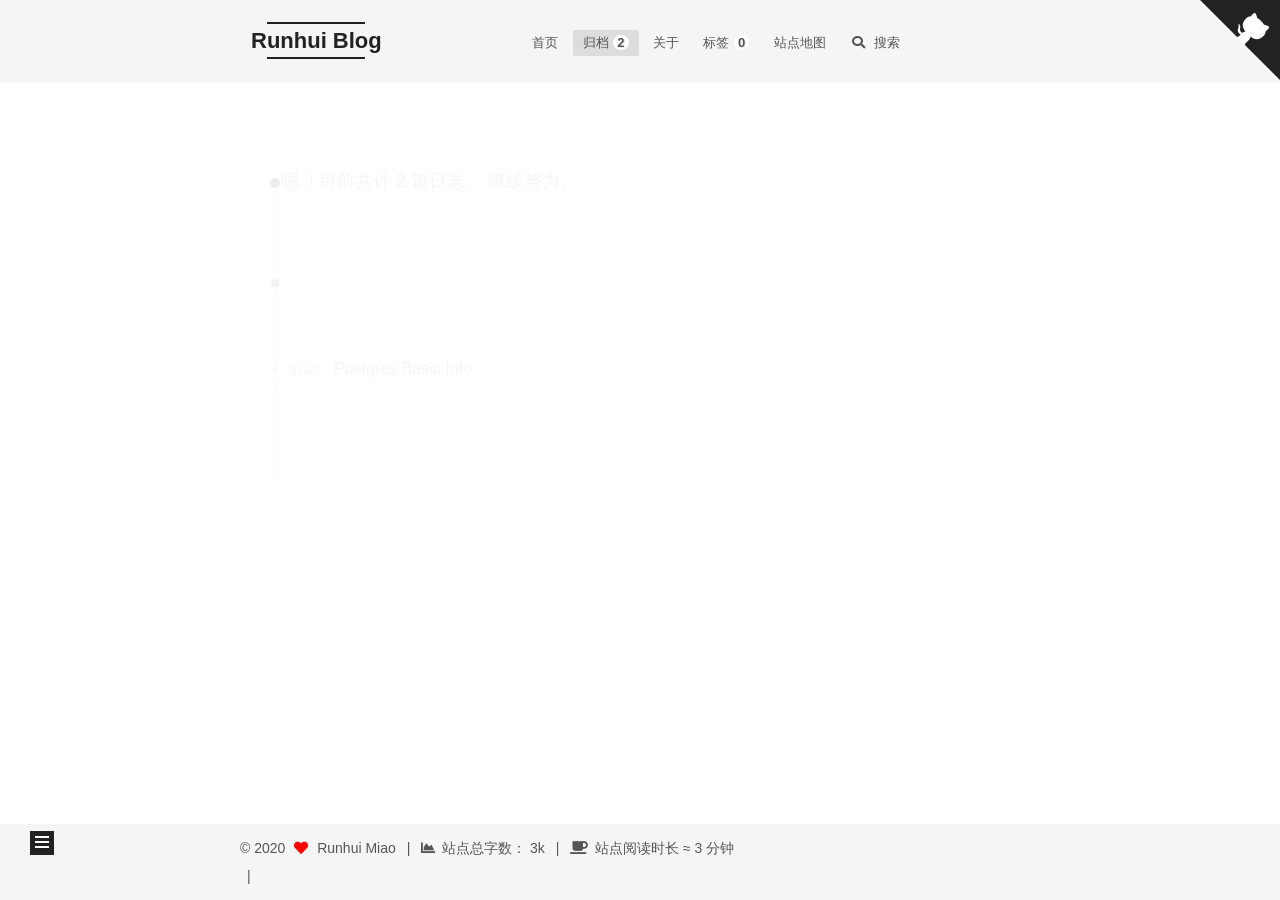
==== commit fba15500: "Site updated: 2020-07-27 22:10:24" ====
--- a/archives/index.html
+++ b/archives/index.html
@@ -352,13 +352,13 @@
       <i class="fa fa-chart-area"></i>
     </span>
       <span class="post-meta-item-text">站点总字数：</span>
-    <span title="站点总字数">0k</span>
+    <span title="站点总字数">3k</span>
     <span class="post-meta-divider">|</span>
     <span class="post-meta-item-icon">
       <i class="fa fa-coffee"></i>
     </span>
       <span class="post-meta-item-text">站点阅读时长 &asymp;</span>
-    <span title="站点阅读时长">1 分钟</span>
+    <span title="站点阅读时长">3 分钟</span>
 </div>
 
         
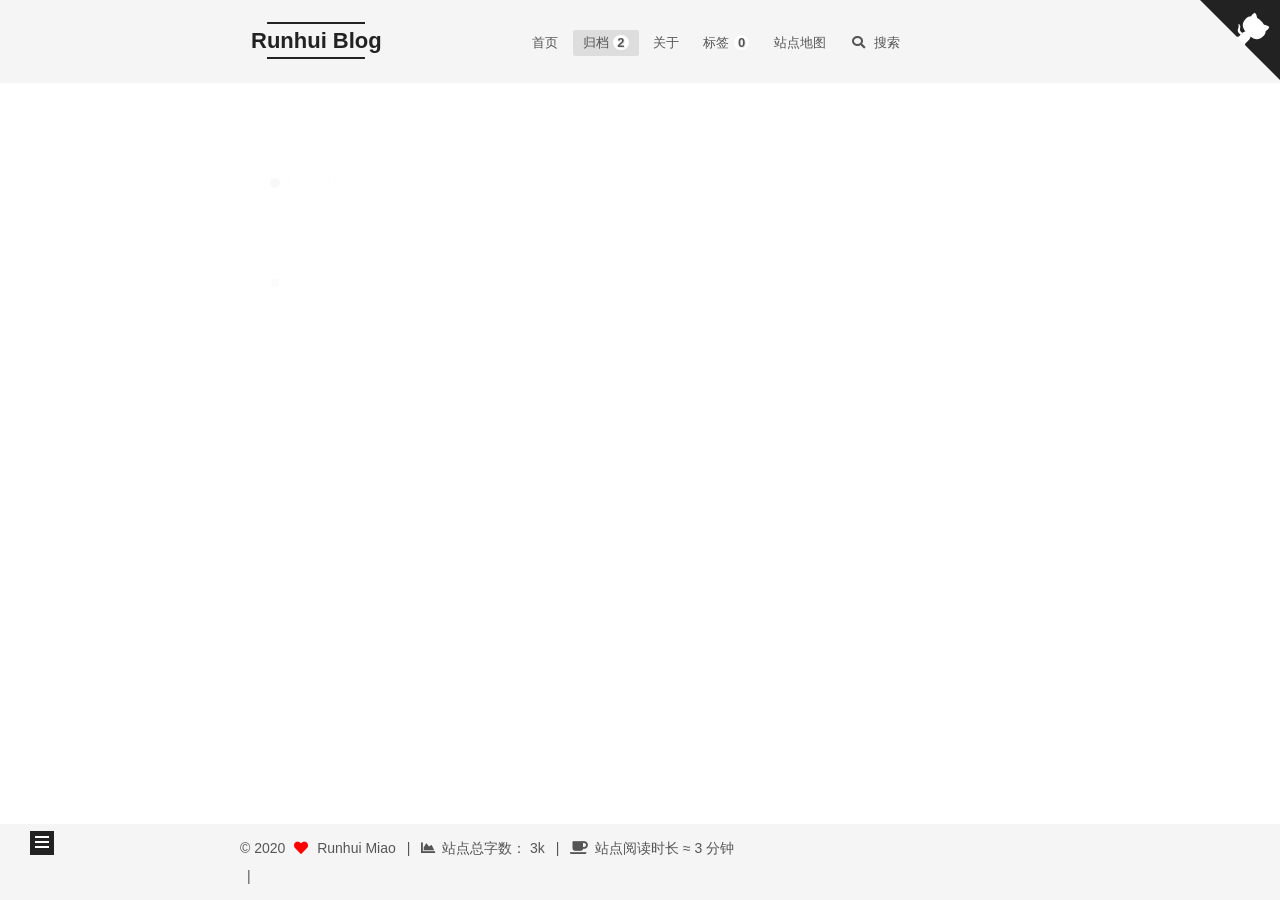
==== commit 64c27e80: "Site updated: 2020-07-27 22:12:46" ====
--- a/archives/index.html
+++ b/archives/index.html
@@ -177,7 +177,7 @@
   </div>
   <div class="reading-progress-bar"></div>
 
-  <a href="https://github.com/lewlh" class="github-corner" title="Follow me on GitHub" aria-label="Follow me on GitHub" rel="noopener" target="_blank"><svg width="80" height="80" viewBox="0 0 250 250" aria-hidden="true"><path d="M0,0 L115,115 L130,115 L142,142 L250,250 L250,0 Z"></path><path d="M128.3,109.0 C113.8,99.7 119.0,89.6 119.0,89.6 C122.0,82.7 120.5,78.6 120.5,78.6 C119.2,72.0 123.4,76.3 123.4,76.3 C127.3,80.9 125.5,87.3 125.5,87.3 C122.9,97.6 130.6,101.9 134.4,103.2" fill="currentColor" style="transform-origin: 130px 106px;" class="octo-arm"></path><path d="M115.0,115.0 C114.9,115.1 118.7,116.5 119.8,115.4 L133.7,101.6 C136.9,99.2 139.9,98.4 142.2,98.6 C133.8,88.0 127.5,74.4 143.8,58.0 C148.5,53.4 154.0,51.2 159.7,51.0 C160.3,49.4 163.2,43.6 171.4,40.1 C171.4,40.1 176.1,42.5 178.8,56.2 C183.1,58.6 187.2,61.8 190.9,65.4 C194.5,69.0 197.7,73.2 200.1,77.6 C213.8,80.2 216.3,84.9 216.3,84.9 C212.7,93.1 206.9,96.0 205.4,96.6 C205.1,102.4 203.0,107.8 198.3,112.5 C181.9,128.9 168.3,122.5 157.7,114.1 C157.9,116.9 156.7,120.9 152.7,124.9 L141.0,136.5 C139.8,137.7 141.6,141.9 141.8,141.8 Z" fill="currentColor" class="octo-body"></path></svg></a>
+  <a href="https://github.com/runhuimiao" class="github-corner" title="Follow me on GitHub" aria-label="Follow me on GitHub" rel="noopener" target="_blank"><svg width="80" height="80" viewBox="0 0 250 250" aria-hidden="true"><path d="M0,0 L115,115 L130,115 L142,142 L250,250 L250,0 Z"></path><path d="M128.3,109.0 C113.8,99.7 119.0,89.6 119.0,89.6 C122.0,82.7 120.5,78.6 120.5,78.6 C119.2,72.0 123.4,76.3 123.4,76.3 C127.3,80.9 125.5,87.3 125.5,87.3 C122.9,97.6 130.6,101.9 134.4,103.2" fill="currentColor" style="transform-origin: 130px 106px;" class="octo-arm"></path><path d="M115.0,115.0 C114.9,115.1 118.7,116.5 119.8,115.4 L133.7,101.6 C136.9,99.2 139.9,98.4 142.2,98.6 C133.8,88.0 127.5,74.4 143.8,58.0 C148.5,53.4 154.0,51.2 159.7,51.0 C160.3,49.4 163.2,43.6 171.4,40.1 C171.4,40.1 176.1,42.5 178.8,56.2 C183.1,58.6 187.2,61.8 190.9,65.4 C194.5,69.0 197.7,73.2 200.1,77.6 C213.8,80.2 216.3,84.9 216.3,84.9 C212.7,93.1 206.9,96.0 205.4,96.6 C205.1,102.4 203.0,107.8 198.3,112.5 C181.9,128.9 168.3,122.5 157.7,114.1 C157.9,116.9 156.7,120.9 152.7,124.9 L141.0,136.5 C139.8,137.7 141.6,141.9 141.8,141.8 Z" fill="currentColor" class="octo-body"></path></svg></a>
 
 
     <main class="main">
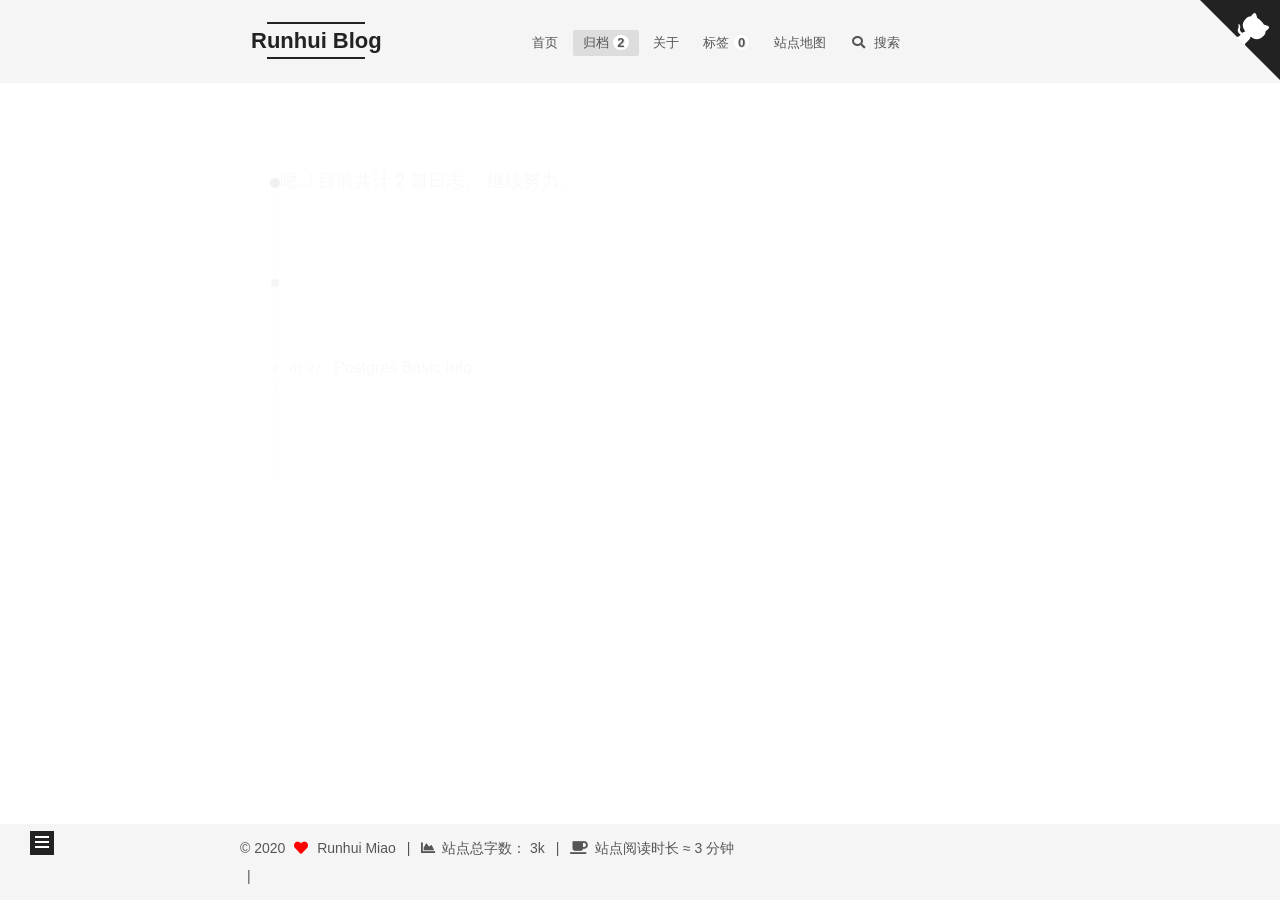
==== commit 4dcffca8: "Site updated: 2020-07-27 22:41:52" ====
--- a/archives/index.html
+++ b/archives/index.html
@@ -227,7 +227,7 @@
 
       <div class="post-meta">
         <time itemprop="dateCreated"
-              datetime="2020-07-27T16:14:39+08:00"
+              datetime="2020-07-27T22:03:48+08:00"
               content="2020-07-27">
           07-27
         </time>
@@ -235,7 +235,7 @@
 
       <div class="post-title">
           <a class="post-title-link" href="/2020/07/27/hello-world/" itemprop="url">
-            <span itemprop="name">Hello World</span>
+            <span itemprop="name">好好学习，一起进步</span>
           </a>
       </div>
 
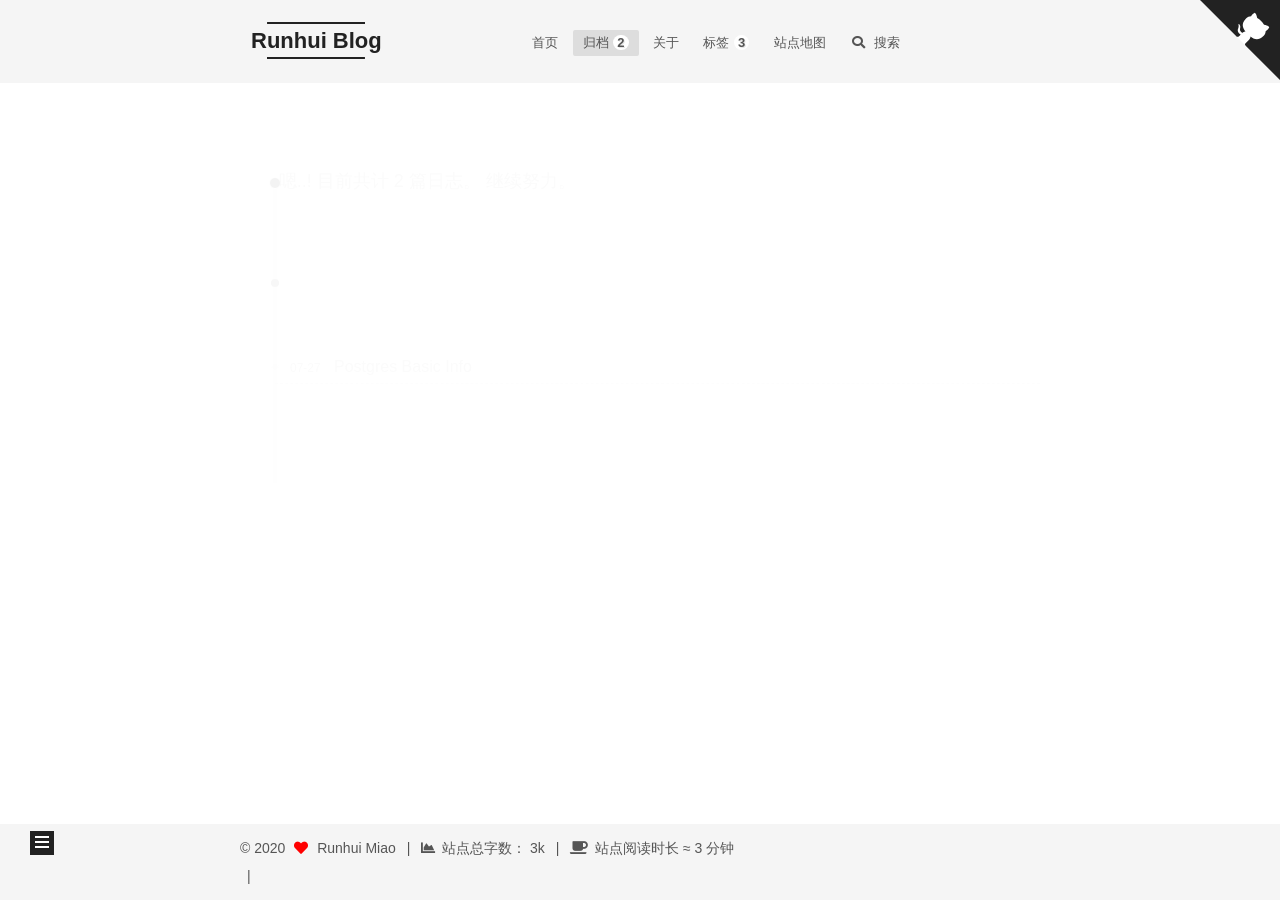
==== commit eb6e9bf4: "Site updated: 2020-08-04 18:10:27" ====
--- a/archives/index.html
+++ b/archives/index.html
@@ -126,7 +126,7 @@
   </li>
         <li class="menu-item menu-item-tags">
 
-    <a href="/tags/" rel="section"><i class="tags  //标签 fa-fw"></i>标签<span class="badge">0</span></a>
+    <a href="/tags/" rel="section"><i class="tags  //标签 fa-fw"></i>标签<span class="badge">3</span></a>
 
   </li>
         <li class="menu-item menu-item-sitemap">
@@ -318,6 +318,10 @@
           <span class="site-state-item-name">日志</span>
         </a>
       </div>
+      <div class="site-state-item site-state-tags">
+        <span class="site-state-item-count">3</span>
+        <span class="site-state-item-name">标签</span>
+      </div>
   </nav>
 </div>
 
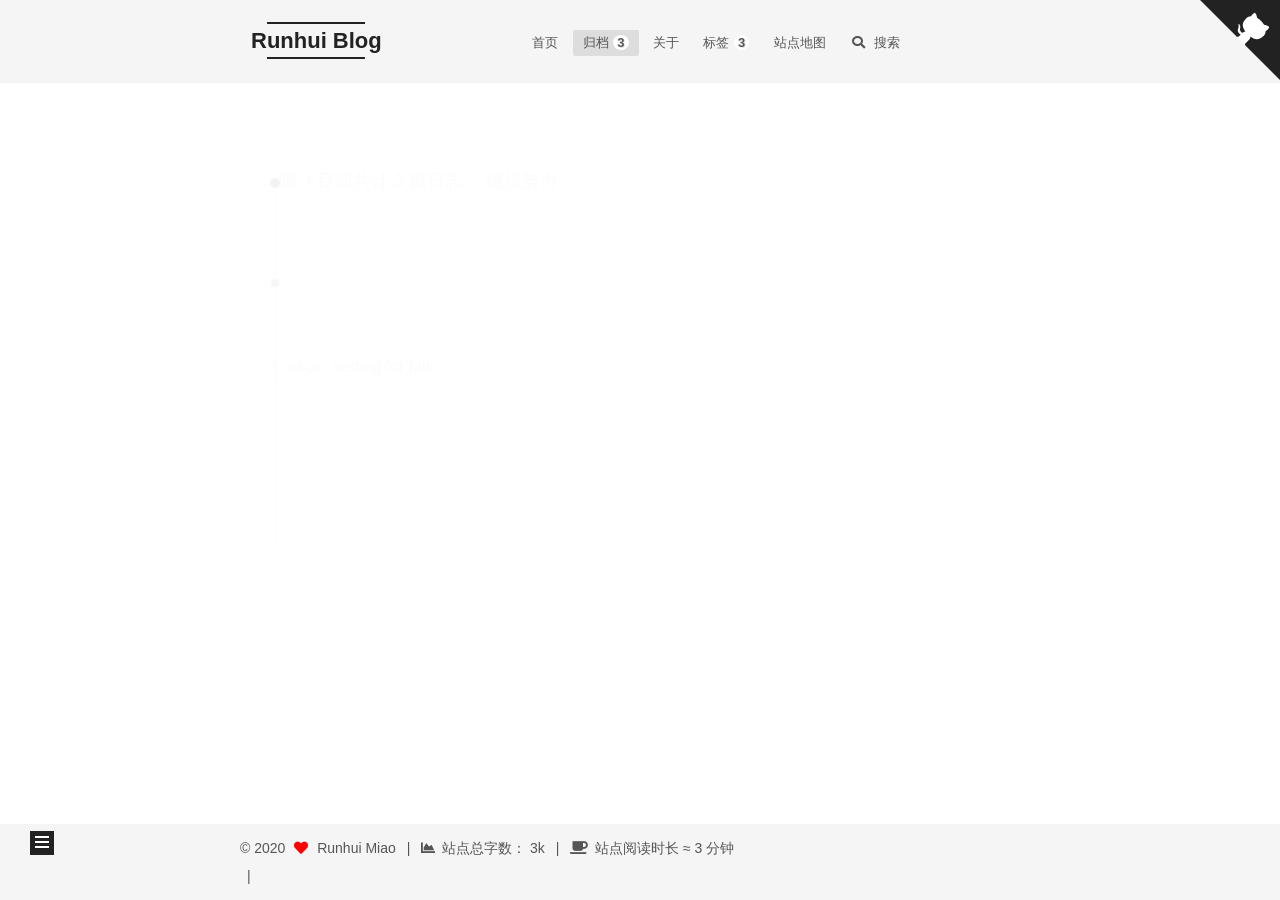
==== commit f976493e: "Site updated: 2020-08-04 18:13:04" ====
--- a/archives/index.html
+++ b/archives/index.html
@@ -116,7 +116,7 @@
   </li>
         <li class="menu-item menu-item-archives">
 
-    <a href="/archives/" rel="section"><i class="archive //归档 fa-fw"></i>归档<span class="badge">2</span></a>
+    <a href="/archives/" rel="section"><i class="archive //归档 fa-fw"></i>归档<span class="badge">3</span></a>
 
   </li>
         <li class="menu-item menu-item-about">
@@ -194,13 +194,33 @@
   <div class="post-block">
     <div class="posts-collapse">
       <div class="collection-title">
-        <span class="collection-header">嗯..! 目前共计 2 篇日志。 继续努力。</span>
+        <span class="collection-header">嗯..! 目前共计 3 篇日志。 继续努力。</span>
       </div>
 
       
     <div class="collection-year">
       <span class="collection-header">2020</span>
     </div>
+
+  <article itemscope itemtype="http://schema.org/Article">
+    <header class="post-header">
+
+      <div class="post-meta">
+        <time itemprop="dateCreated"
+              datetime="2020-08-04T18:12:53+08:00"
+              content="2020-08-04">
+          08-04
+        </time>
+      </div>
+
+      <div class="post-title">
+          <a class="post-title-link" href="/2020/08/04/testing-for-talk/" itemprop="url">
+            <span itemprop="name">testing for talk</span>
+          </a>
+      </div>
+
+    </header>
+  </article>
 
   <article itemscope itemtype="http://schema.org/Article">
     <header class="post-header">
@@ -314,7 +334,7 @@
       <div class="site-state-item site-state-posts">
           <a href="/archives/">
         
-          <span class="site-state-item-count">2</span>
+          <span class="site-state-item-count">3</span>
           <span class="site-state-item-name">日志</span>
         </a>
       </div>
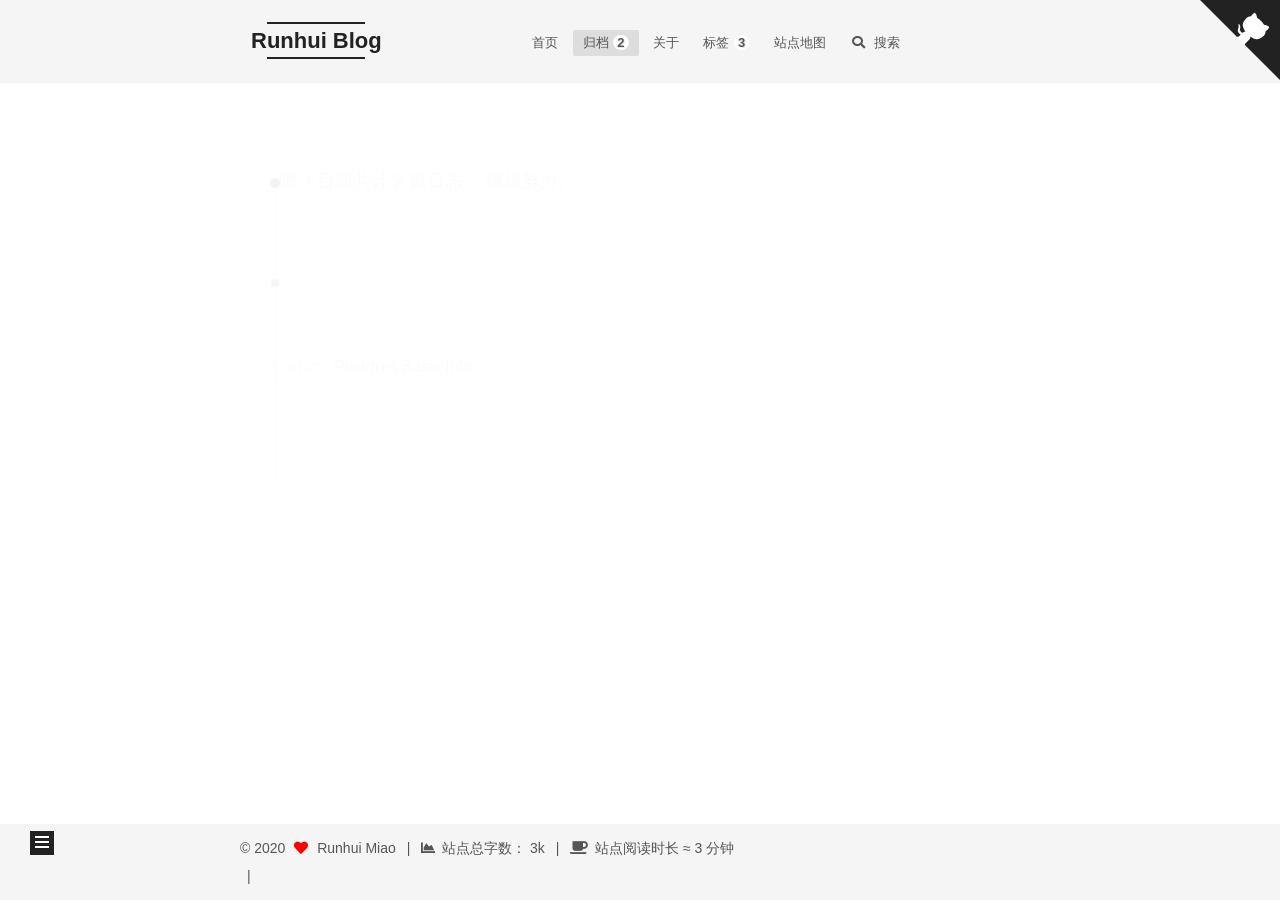
==== commit e320e4b0: "Site updated: 2020-08-04 19:31:29" ====
--- a/archives/index.html
+++ b/archives/index.html
@@ -116,7 +116,7 @@
   </li>
         <li class="menu-item menu-item-archives">
 
-    <a href="/archives/" rel="section"><i class="archive //归档 fa-fw"></i>归档<span class="badge">3</span></a>
+    <a href="/archives/" rel="section"><i class="archive //归档 fa-fw"></i>归档<span class="badge">2</span></a>
 
   </li>
         <li class="menu-item menu-item-about">
@@ -194,33 +194,13 @@
   <div class="post-block">
     <div class="posts-collapse">
       <div class="collection-title">
-        <span class="collection-header">嗯..! 目前共计 3 篇日志。 继续努力。</span>
+        <span class="collection-header">嗯..! 目前共计 2 篇日志。 继续努力。</span>
       </div>
 
       
     <div class="collection-year">
       <span class="collection-header">2020</span>
     </div>
-
-  <article itemscope itemtype="http://schema.org/Article">
-    <header class="post-header">
-
-      <div class="post-meta">
-        <time itemprop="dateCreated"
-              datetime="2020-08-04T18:12:53+08:00"
-              content="2020-08-04">
-          08-04
-        </time>
-      </div>
-
-      <div class="post-title">
-          <a class="post-title-link" href="/2020/08/04/testing-for-talk/" itemprop="url">
-            <span itemprop="name">testing for talk</span>
-          </a>
-      </div>
-
-    </header>
-  </article>
 
   <article itemscope itemtype="http://schema.org/Article">
     <header class="post-header">
@@ -334,7 +314,7 @@
       <div class="site-state-item site-state-posts">
           <a href="/archives/">
         
-          <span class="site-state-item-count">3</span>
+          <span class="site-state-item-count">2</span>
           <span class="site-state-item-name">日志</span>
         </a>
       </div>
--- a/css/main.css
+++ b/css/main.css
@@ -1240,7 +1240,7 @@
 }
 .links-of-author a::before,
 .links-of-author span.exturl::before {
-  background: #93a7ff;
+  background: #0aff13;
   border-radius: 50%;
   content: ' ';
   display: inline-block;
